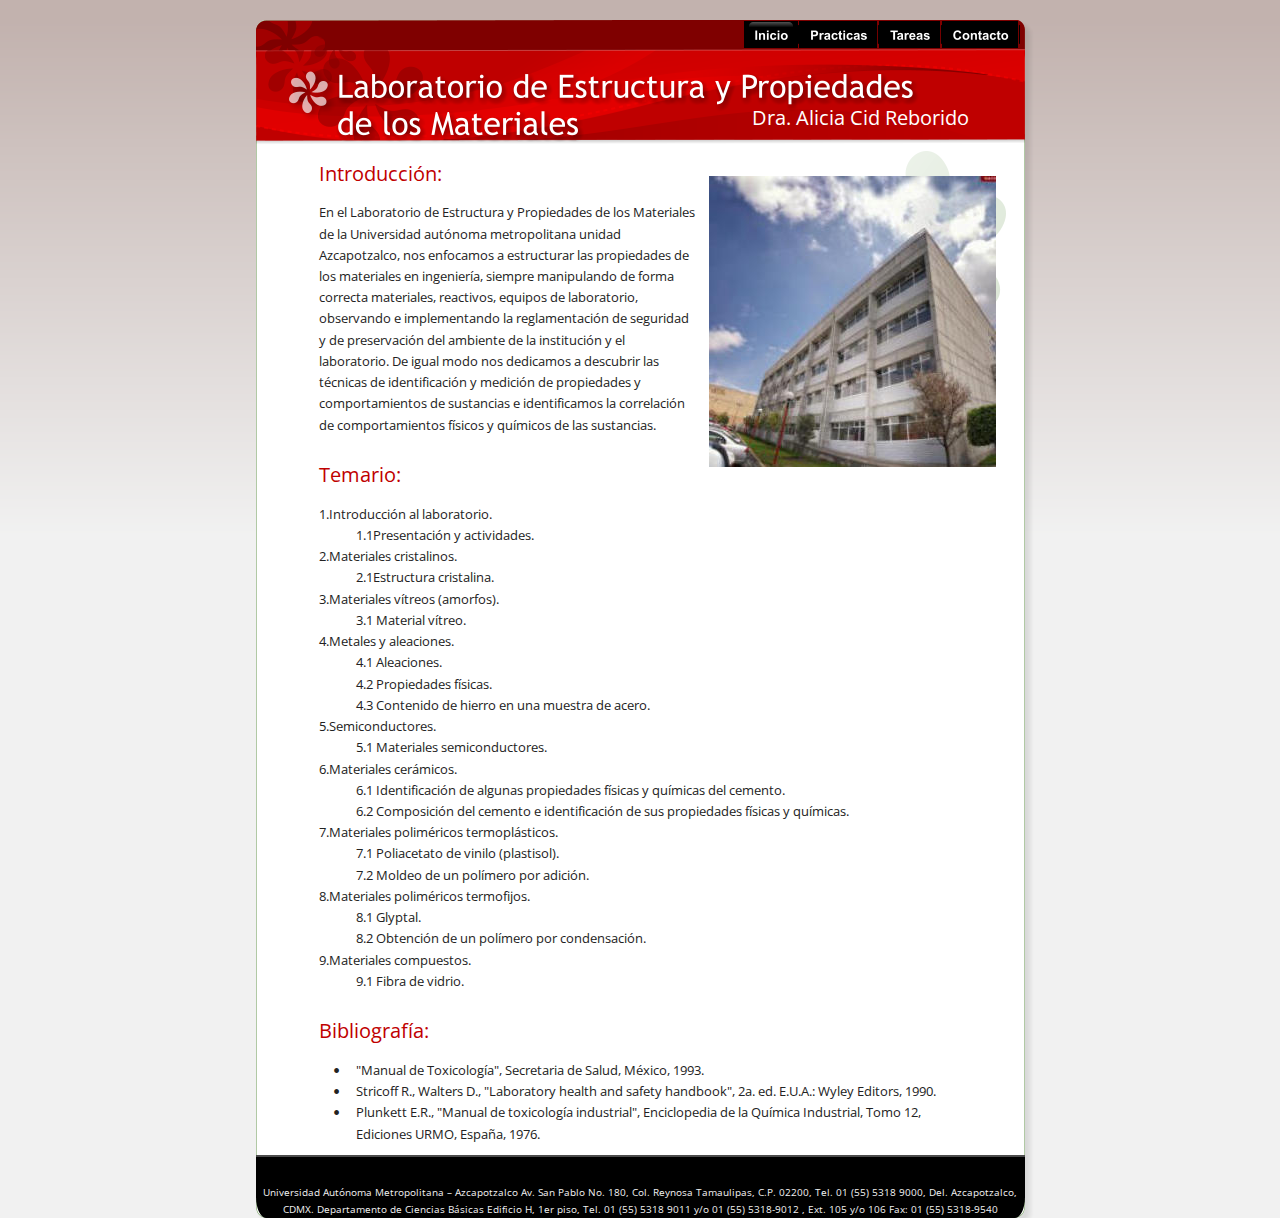
==== LabMateriales/index.htm @ 9f3eac2c "PaginaCompleta" ====
<!DOCTYPE html>
<html>
<head>
 <meta http-equiv="X-UA-Compatible" content="IE=EDGE"/>
 <meta http-equiv="Content-Type" content="text/html; charset=Windows-1252"/>
 <meta name="Generator" content="Xara HTML filter v.8.8.0.466"/>
 <meta name="XAR Files" content="index_htm_files/xr_files.txt"/>
 <title>Laboratorio de Reacciones Qu�micas-Introduccion</title>
 <meta name="viewport" content="width=device-width, initial-scale=1" />
 <meta name="description" content="Laboratorio de Estructura y Propiedades de los Materialess de la Universidad Autonoma Metropolitana Unidad Azcapotzalco. "/>
 <link rel="stylesheet" href="index_htm_files/xr_fonts.css"/>
 <script><!--
 if(navigator.userAgent.indexOf('MSIE')!=-1 || navigator.userAgent.indexOf('Trident')!=-1){ document.write('<link rel="stylesheet" href="index_htm_files/xr_fontsie.css"/>');}
 --></script>
 <script>document.documentElement.className="xr_bgh0";</script>
 <link rel="stylesheet" href="index_htm_files/xr_main.css"/>
 <link rel="stylesheet" href="index_htm_files/xr_text.css"/>
 <link rel="stylesheet" href="index_htm_files/custom_styles.css"/>
 <link rel="shortcut icon" type="image/ico" href="index_htm_files/favicon.ico"/>
 <link rel="icon" type="image/ico" href="index_htm_files/favicon.ico"/>
 <script src="index_htm_files/roe.js"></script>
 <script src="index_htm_files/replaceMobileFonts.js"></script>
 <script src="index_htm_files/prs4.js"></script>
 <script src="index_htm_files/jquery.js"></script>
 <link rel="stylesheet" href="index_htm_files/ani.css"/>
</head>
<body class="xr_bgb0">
<script>xr_bckgx=-768;xr_bckgy=-768;</script>
<div class="xr_ap" id="xr_xrii"  style="width: 100%; height: 100%; min-width: 769px; min-height: 1218px; top:0%; left:0%; overflow:hidden;">
<div class="xr_ap" id="xr_xr" style="width: 769px; height: 1198px; top:20px; left:50%; margin-left: -385px; text-align: left;">
 <script>var xr_xr=document.getElementById("xr_xr");xr_rxc();</script>
<div id="xr_td" class="xr_td">
<div class="xr_ap xr_pp">
 <img class="xr_rn_ xr_ap" src="index_htm_files/261.png" alt="" title="" style="left:-5px;top:-5px;width:789px;height:1218px;"/>
</div>
<div id="xr_xrc1" class="xr_ap xr_xri_ xr_xrc" style="width: 769px; height: 1198px; overflow:hidden;">
<div class="xr_group">
 <img class="xr_rn_index_htm_files/201@2x.png xr_ap" src="index_htm_files/232.png" alt="" title="" style="left:-1px;top:-1px;width:771px;height:129px;"/>
</div>
<div class="xr_group">
 <img class="xr_rn_ xr_ap" src="index_htm_files/233.png" alt="Laboratorio de Estructura y Propiedades  de los Materiales" title="" style="left:73px;top:47px;width:606px;height:82px;"/>
</div>
<div class="xr_group">
 <img class="xr_rn_ xr_ap" src="index_htm_files/5.png" alt="" title="" style="left:571px;top:131px;width:179px;height:192px;"/>
</div>
<div class="xr_group">
 <img class="xr_rn_ xr_ap" src="index_htm_files/188.png" alt="" title="" style="left:0px;top:1135px;width:769px;height:63px;"/>
 <div class="xr_txt Normal" style="position: absolute; left:21px; top:1176px; width:716px; height:10px;font-size:10px;font-feature-settings:'kern','liga' 0,'clig' 0,'calt' 0;color:#F1F1F1;">
  <span class="xr_tc Normal" style="left: -30.53px; top: -10.69px; width: 792px;font-size:10px;color:#F1F1F1;">Universidad Aut&#243;noma Metropolitana &#8211; Azcapotzalco Av. San Pablo No. 180, Col. Reynosa Tamaulipas, C.P. 02200, Tel. 01 (55) 5318 9000, Del. Azcapotzalco, </span>
  <span class="xr_tc Normal" style="left: -9.72px; top: 5.65px; width: 747px;font-size:10px;color:#F1F1F1;">CDMX. Departamento de Ciencias B&#225;sicas Edificio H, 1er piso, Tel. 01 (55) 5318 9011 y/o 01 (55) 5318-9012 , Ext. 105 y/o 106 Fax: 01 (55) 5318-9540</span>
 </div>
</div>
 <div class="xr_txt TopBanner_heading" style="position: absolute; left:714px; top:105px; width:220px; height:10px;font-feature-settings:'kern','liga' 0,'clig' 0,'calt' 0;">
  <span class="xr_tr TopBanner_heading" style="left: -245.42px; top: -21.87px; width: 245px;"><span class="TopBanner_heading" style="width:223.11px;display:inline-block;-ms-transform-origin: 0%;-webkit-transform-origin: 0%;transform-origin: 0%;-webkit-transform: scaleX(0.999);-moz-transform: scaleX(0.999);-o-transform: scaleX(0.999);transform: scaleX(0.999);">Dra. Alicia Cid Reborido</span></span>
 </div>
 <div class="xr_txt xr_s0" style="position: absolute; left:63px; top:161px; width:632px; height:10px;font-size:20px;font-feature-settings:'kern','liga' 0,'clig' 0,'calt' 0;color:#BF0000;">
  <h1 class="xr_tl Normal Heading_1" style="top: -21.38px;font-size:20px;color:#BF0000;margin:0;">Introducci&#243;n:</h1>
  <span class="xr_tl Normal" style="top: 22.31px;">En el Laboratorio de Estructura y Propiedades de los Materiales </span>
  <span class="xr_tl Normal" style="top: 43.55px;">de la Universidad aut&#243;noma metropolitana unidad </span>
  <span class="xr_tl Normal" style="top: 64.79px;">Azcapotzalco, nos enfocamos a estructurar las propiedades de </span>
  <span class="xr_tl Normal" style="top: 86.03px;">los materiales en ingenier&#237;a, siempre manipulando de forma </span>
  <span class="xr_tl Normal" style="top: 107.27px;">correcta materiales, reactivos, equipos de laboratorio, </span>
  <span class="xr_tl Normal" style="top: 128.51px;">observando e implementando la reglamentaci&#243;n de seguridad </span>
  <span class="xr_tl Normal" style="top: 149.75px;">y de preservaci&#243;n del ambiente de la instituci&#243;n y el </span>
  <span class="xr_tl Normal" style="top: 171px;">laboratorio. De igual modo nos dedicamos a descubrir las </span>
  <span class="xr_tl Normal" style="top: 192.24px;">t&#233;cnicas de identificaci&#243;n y medici&#243;n de propiedades y </span>
  <span class="xr_tl Normal" style="top: 213.48px;">comportamientos de sustancias e identificamos la correlaci&#243;n </span>
  <span class="xr_tl Normal" style="top: 234.72px;">de comportamientos f&#237;sicos y qu&#237;micos de las sustancias. </span>
  <h1 class="xr_tl Normal Heading_1" style="top: 279.96px;font-size:20px;color:#BF0000;margin:0;">Temario:</h1>
  <span class="xr_tl Normal" style="top: 323.65px;">1.Introducci&#243;n al laboratorio.</span>
  <span class="xr_tl Normal" style="left: 37.79px; top: 344.89px;">1.1Presentaci&#243;n y actividades.</span>
  <span class="xr_tl Normal" style="top: 366.13px;">2.Materiales cristalinos.</span>
  <span class="xr_tl Normal" style="left: 37.79px; top: 387.37px;">2.1Estructura cristalina.</span>
  <span class="xr_tl Normal" style="top: 408.61px;">3.Materiales v&#237;treos (amorfos).</span>
  <span class="xr_tl Normal" style="left: 37.79px; top: 429.85px;">3.1 Material v&#237;treo.</span>
  <span class="xr_tl Normal" style="top: 451.09px;">4.Metales y aleaciones.</span>
  <span class="xr_tl Normal" style="left: 37.79px; top: 472.33px;">4.1 Aleaciones.</span>
  <span class="xr_tl Normal" style="left: 37.79px; top: 493.58px;">4.2 Propiedades f&#237;sicas.</span>
  <span class="xr_tl Normal" style="left: 37.79px; top: 514.82px;">4.3 Contenido de hierro en una muestra de acero.</span>
  <span class="xr_tl Normal" style="top: 536.06px;">5.Semiconductores.</span>
  <span class="xr_tl Normal" style="left: 37.79px; top: 557.3px;">5.1 Materiales semiconductores.</span>
  <span class="xr_tl Normal" style="top: 578.54px;">6.Materiales cer&#225;micos.</span>
  <span class="xr_tl Normal" style="left: 37.79px; top: 599.78px;">6.1 Identificaci&#243;n de algunas propiedades f&#237;sicas y qu&#237;micas del cemento.</span>
  <span class="xr_tl Normal" style="left: 37.79px; top: 621.02px;">6.2 Composici&#243;n del cemento e identificaci&#243;n de sus propiedades f&#237;sicas y qu&#237;micas.</span>
  <span class="xr_tl Normal" style="top: 642.27px;">7.Materiales polim&#233;ricos termopl&#225;sticos.</span>
  <span class="xr_tl Normal" style="left: 37.79px; top: 663.51px;">7.1 Poliacetato de vinilo (plastisol).</span>
  <span class="xr_tl Normal" style="left: 37.79px; top: 684.75px;">7.2 Moldeo de un pol&#237;mero por adici&#243;n.</span>
  <span class="xr_tl Normal" style="top: 705.99px;">8.Materiales polim&#233;ricos termofijos.</span>
  <span class="xr_tl Normal" style="left: 37.79px; top: 727.23px;">8.1 Glyptal.</span>
  <span class="xr_tl Normal" style="left: 37.79px; top: 748.47px;">8.2 Obtenci&#243;n de un pol&#237;mero por condensaci&#243;n.</span>
  <span class="xr_tl Normal" style="top: 769.71px;">9.Materiales compuestos.</span>
  <span class="xr_tl Normal" style="left: 37.79px; top: 790.95px;">9.1 Fibra de vidrio.</span>
  <h1 class="xr_tl Normal Heading_1" style="top: 836.2px;font-size:20px;color:#BF0000;margin:0;">Bibliograf&#237;a:</h1>
  <span class="xr_tl Normal" style="left: 14.17px; top: 879.88px;"><span class="Normal" style="font-family:'Verdana';">&#8226;</span></span>
  <span class="xr_tl Normal" style="left: 37.79px; top: 879.88px;"><span class="Normal" style="">"Manual de Toxicolog&#237;a", Secretaria de Salud, M&#233;xico, 1993.</span></span>
  <span class="xr_tl Normal" style="left: 14.17px; top: 901.12px;"><span class="Normal" style="font-family:'Verdana';">&#8226;</span></span>
  <span class="xr_tl Normal" style="left: 37.79px; top: 901.12px;"><span class="Normal" style="">Stricoff R., Walters D., "Laboratory health and safety handbook", 2a. ed. E.U.A.: Wyley Editors, 1990.</span></span>
  <span class="xr_tl Normal" style="left: 14.17px; top: 922.36px;"><span class="Normal" style="font-family:'Verdana';">&#8226;</span></span>
  <span class="xr_tl Normal" style="left: 37.79px; top: 922.36px;"><span class="Normal" style="">Plunkett E.R., "Manual de toxicolog&#237;a industrial", Enciclopedia de la Qu&#237;mica Industrial, Tomo 12, </span></span>
  <span class="xr_tl Normal" style="left: 37.79px; top: 943.6px;">Ediciones URMO, Espa&#241;a, 1976.</span>
 </div>
 <img class="xr_ap" src="index_htm_files/263.jpg" alt="" title="" style="left:453px;top:156px;width:287px;height:291px;"/>
 <div id="xr_xo0" class="xr_ap" style="left:0; top:0; width:769px; height:100px; visibility:hidden; z-index:3;">
 <a href="" onclick="return(false);" onmousedown="xr_ppir(this);">
 </a>
 </div>
 <div id="xr_xd0"></div>
</div>
<div class="xr_xpos" style="position:absolute; left: 487px; top: 1px; width:277px; height:27px;">
<div id="xr_nb1" class="xr_ar">
 <div class="xr_ar xr_nb0">
 <a href="javascript:;" onclick="return(xr_nn());">
  <img class="xr_rn_ xr_ap" src="index_htm_files/167.png" alt="Inicio" title="" onmousemove="xr_mo(this,0,event)" style="left:0px;top:0px;width:57px;height:27px;"/>
  <img class="xr_rn_ xr_ap xr_rs" src="index_htm_files/170.png" alt="Inicio" title="" onmousemove="xr_mo(this,0)" style="left:6px;top:1px;width:44px;height:25px;"/>
 </a>
 </div>
 <div class="xr_ar xr_nb0">
 <a href="practicas.htm" target="_self" onclick="return(xr_nn());">
  <img class="xr_rn_ xr_ap" src="index_htm_files/168.png" alt="Practicas" title="" onmousemove="xr_mo(this,0,event)" style="left:56px;top:0px;width:80px;height:27px;"/>
  <img class="xr_rn_ xr_ap xr_ro xr_ro0 xr_tt3" src="index_htm_files/171.png" alt="Practicas" title="" onmousemove="xr_mo(this,0)" style="left:62px;top:1px;width:67px;height:25px;"/>
 </a>
 </div>
 <div class="xr_ar xr_nb0">
 <a href="tareas.htm" target="_self" onclick="return(xr_nn());">
  <img class="xr_rn_ xr_ap" src="index_htm_files/192.png" alt="Tareas" title="" onmousemove="xr_mo(this,0,event)" style="left:135px;top:0px;width:64px;height:27px;"/>
  <img class="xr_rn_ xr_ap xr_ro xr_ro0 xr_tt3" src="index_htm_files/198.png" alt="Tareas" title="" onmousemove="xr_mo(this,0)" style="left:141px;top:1px;width:51px;height:25px;"/>
 </a>
 </div>
 <div class="xr_ar xr_nb0">
 <a href="contacto.htm" target="_self" onclick="return(xr_nn());">
  <img class="xr_rn_ xr_ap" src="index_htm_files/36.png" alt="Contacto" title="" onmousemove="xr_mo(this,0,event)" style="left:198px;top:0px;width:79px;height:27px;"/>
  <img class="xr_rn_ xr_ap xr_ro xr_ro0 xr_tt3" src="index_htm_files/42.png" alt="Contacto" title="" onmousemove="xr_mo(this,0)" style="left:204px;top:1px;width:67px;height:25px;"/>
 </a>
 </div>
</div>
</div>
</div>
</div>
</div >
<!--[if lt IE 7]><script src="index_htm_files/png.js"></script><![endif]-->
<!--[if IE]><script>xr_aeh()</script><![endif]--><!--[if !IE]>--><script>xr_htm();repMobFonts();window.addEventListener('load', xr_aeh, false);</script><!--<![endif]-->
</body>
</html>
---- LabMateriales/index_htm_files/xr_fonts.css ----
@import url(https://fonts.googleapis.com/css?family=Open+Sans:regular,700&subset=latin);
@import url(https://fonts.googleapis.com/css?family=Arimo:regular&subset=latin);
@font-face {font-family: 'Verdana';font-weight:normal;font-style:normal;src: url("XaraWDGeneratedHTMLfont1.woff") format("woff"), url("XaraWDEmbeddedHTMLfont1.eot?") format("embedded-opentype"), local('Verdana');}
---- LabMateriales/index_htm_files/xr_fontsie.css ----
@import url(https://fonts.googleapis.com/css?family=Open+Sans:regular,700&subset=latin);
@import url(https://fonts.googleapis.com/css?family=Arimo:regular&subset=latin);
@font-face {font-family: 'Verdana';font-weight:normal;font-style:normal;src: url("XaraWDGeneratedHTMLfont1.woff") format("woff"), url("XaraWDEmbeddedHTMLfont1.eot?") format("embedded-opentype"), local('Verdana');}
---- LabMateriales/index_htm_files/xr_main.css ----
/* Site settings */
body {background-color:#ffffff;margin:0px;font-family:Arial,sans-serif;font-size:13px;font-weight:normal;font-style:normal;text-decoration:none;text-rendering:optimizeLegibility;font-feature-settings:'kern', 'liga' 0, 'clig' 0, 'calt' 0;color:#000000;letter-spacing:0em;-webkit-print-color-adjust:exact;}
a {text-decoration:underline;}
a:link {color:#B71315; cursor:pointer;}
a:visited {color:#561A8B;}
a:hover {color:#0000EE;}
a * {color:#B71315;text-decoration:underline;}
sup {font-size:0.5em; vertical-align: 0.66em;}
sub {font-size:0.5em; vertical-align: -0.1em;}
.xr_tl {position: absolute; white-space: pre; unicode-bidi:bidi-override;}
.xr_tr {position: absolute; white-space: pre; unicode-bidi:bidi-override; text-align:right;}
.xr_tc {position: absolute; white-space: pre; unicode-bidi:bidi-override; text-align:center;}
.xr_tj {position: absolute; unicode-bidi:bidi-override; text-align:justify;}
.xr_tb {position: absolute; unicode-bidi:bidi-override;}
.xr_e1 {display: inline-block; border:none; white-space:normal;}
.xr_e2 {position: absolute; display: block; border:none;}
.xr_ap {position: absolute; border:none;}
.xr_ar {position: absolute; display:block;}
.xr_ae {position: relative; border:none;}
.xr_strb {z-index: 1;}
.xr_strb .mxs-arrow, .xr_strb .mxs-navigation {visibility: hidden;}
.xr_strf {z-index: 3;}
.xr_xrc, .xr_xri_, .xr_sxri, .xr_xpos {z-index: 2;}
.xr_ro, .xr_rd, .xr_rs {z-index: 3;}
.xr_tu {unicode-bidi:bidi-override;margin-top:0px;margin-bottom:0px;}

.xr_tt0 {transition: all 0s;}
.xr_tt1 {transition: all 0.1s; transition-timing-function: ease-in;}
.xr_tt2 {transition: all 0.25s; transition-timing-function: ease-in;}
.xr_tt3 {transition: all 0.5s; transition-timing-function: ease-in;}
.xr_tt4 {transition: all 1s; transition-timing-function: ease-in;}
.xr_tt5 {transition: all 2s; transition-timing-function: ease-in;}
a:hover .xr_ro, a:active .xr_rd, .xr_nb0:hover .xr_ro{visibility:visible;opacity: 1;transform: none;}

a:active .xr_ro {opacity:0;}
.xr_ro, .xr_rd {visibility:hidden;opacity:0;}
.xr_ro0, .xr_rd0, a:active .xr_ro0 {opacity:0;}
.xr_ro1, .xr_rd1, a:active .xr_ro1 {transform:translate3d(0,-20%,0);}
.xr_ro2, .xr_rd2, a:active .xr_ro2 {transform:translate3d(20%,0,0);}
.xr_ro3, .xr_rd3, a:active .xr_ro3 {transform-origin:top; transform:scale3d(1,0.3,1);}
.xr_ro4, .xr_rd4, a:active .xr_ro4 {transform-origin:left; transform:scale3d(0.3,1,1);}
.xr_ro5, .xr_rd5, a:active .xr_ro5 {transform:rotate3d(1,0,0,180deg); -ms-transform: rotateX(180deg);}
.xr_ro6, .xr_rd6, a:active .xr_ro6 {transform:rotate3d(0,1,0,180deg); -ms-transform: rotateY(180deg);}
.xr_ro7, .xr_rd7, a:active .xr_ro7 {transform:rotate3d(0,0,1,180deg);}
.xr_ro8, .xr_rd8, a:active .xr_ro8 {transform:scale3d(0.3,0.3,1);}
.xr_ro9, .xr_rd9, a:active .xr_ro9 {transform:skew(-30deg,0) translate3d(10%,0,0);}
.xr_ro10, .xr_rd10, a:active .xr_ro10 {transform-origin:50% 500%; transform:rotate3d(0,0,1,10deg);}
.xr_ro11, .xr_rd11, a:active .xr_ro11 {transform:translate3d(0,-50%,0) scale3d(0.3,0.3,1);}
.xr_ro12, .xr_rd12, a:active .xr_ro12 {transform:translate3d(0,20%,0);}
.xr_ro13, .xr_rd13, a:active .xr_ro13 {transform:translate3d(-20%,0,0);}
.xr_stickie {z-index: 90;}
.xr_nb0 {touch-action: none;}
.xr_nb0:hover > .xr_nb2, .xr_nb1:hover > .xr_nb2 {visibility: visible; opacity: 1 !important; transform: none !important;}
.xr_nb2 {white-space: nowrap; padding:0px; margin:0px; visibility: hidden; position: absolute; z-index:101;}
.xr_nb2 li {display:block;}
.xr_nb2 li a {display:block; text-decoration:none;}
.xr_nb4 {display:block; padding:0px; margin:0px;}
.xr_nb6 {width:100%; height:2px;}
.xr_nb1 {position: relative;}
.xr_nb1:after {content: ''; position: absolute; top: 50%; right: .5em; height: 0px; width: 0px; border: 5px solid transparent; margin-top: -5px; margin-right: -3px; border-color: transparent; border-left-color: inherit;}
.xr_apb {display:block; position:absolute;}
.xr_c_Website_Backdrop_2 {color:#F1F1F1;}
.xr_c_Website_Backdrop {color:#C2B2AE;}
.xr_c_Text {color:#222222;}
.xr_c_Light_Text {color:#FFFFFF;}
.xr_c_Theme_Color_3 {color:#56884A;}
.xr_c_Theme_Color_1 {color:#5D9045;}
.xr_c_Theme_Color_2 {color:#88AF17;}
.xr_c_Page_Background {color:#FFFFFF;}
.xr_bgb0 {background:url('230.png') -768px -768px repeat;}
#xr_nb1 {font-family:Arial; font-size:11px;}
#xr_nb1 li:hover > a {background-color:#666666; color:#FFFFFF;}
#xr_nb1 li a {color:#FFFFFF; background-color:#56884A; padding:4px; padding-right:22px;}
#xr_nb1 li > div {background-color:#56884A; padding:4px;}
#xr_nb1 .xr_nb6 {background-color:#FFFFFF;}
#xr_nb1 li {border-color:#FFFFFF;}
#xr_nb1 li:hover {border-color:#FFFFFF;}
#xr_nb1 ul {border: solid 2px #000000;}
#xr_nb1 .xr_nb1 ul {margin-top:-2px;}
#xr_nb1 .xr_nb4 {opacity: 0.80;}
#xr_nb1 .xr_nb5 {border-color: rgba(0,0,0,0.80);}
#xr_nb1 .xr_nb5 {margin: 0px -81px 0px -81px;}
#xr_nb1 .xr_nb2 {opacity: 0; transition-timing-function: ease-in; transition: opacity 200ms, visibility 200ms;}
.xr_bgb1 {background:url('253.png') -768px -768px repeat;}
#xr_nb5 {font-family:Arial; font-size:11px;}
#xr_nb5 li:hover > a {background-color:#666666; color:#FFFFFF;}
#xr_nb5 li a {color:#FFFFFF; background-color:#56884A; padding:4px; padding-right:22px;}
#xr_nb5 li > div {background-color:#56884A; padding:4px;}
#xr_nb5 .xr_nb6 {background-color:#FFFFFF;}
#xr_nb5 li {border-color:#FFFFFF;}
#xr_nb5 li:hover {border-color:#FFFFFF;}
#xr_nb5 ul {border: solid 2px #000000;}
#xr_nb5 .xr_nb1 ul {margin-top:-2px;}
#xr_nb5 .xr_nb4 {opacity: 0.80;}
#xr_nb5 .xr_nb5 {border-color: rgba(0,0,0,0.80);}
#xr_nb5 .xr_nb5 {margin: 0px -81px 0px -81px;}
#xr_nb5 .xr_nb2 {opacity: 0; transition-timing-function: ease-in; transition: opacity 200ms, visibility 200ms;}
.xr_bgb2 {background:url('259.png') -768px -768px repeat;}
#xr_nb9 {font-family:Arial; font-size:11px;}
#xr_nb9 li:hover > a {background-color:#666666; color:#FFFFFF;}
#xr_nb9 li a {color:#FFFFFF; background-color:#56884A; padding:4px; padding-right:22px;}
#xr_nb9 li > div {background-color:#56884A; padding:4px;}
#xr_nb9 .xr_nb6 {background-color:#FFFFFF;}
#xr_nb9 li {border-color:#FFFFFF;}
#xr_nb9 li:hover {border-color:#FFFFFF;}
#xr_nb9 ul {border: solid 2px #000000;}
#xr_nb9 .xr_nb1 ul {margin-top:-2px;}
#xr_nb9 .xr_nb4 {opacity: 0.80;}
#xr_nb9 .xr_nb5 {border-color: rgba(0,0,0,0.80);}
#xr_nb9 .xr_nb5 {margin: 0px -81px 0px -81px;}
#xr_nb9 .xr_nb2 {opacity: 0; transition-timing-function: ease-in; transition: opacity 200ms, visibility 200ms;}
.xr_bgb3 {background:url('156.png') -768px -768px repeat;}
#xr_nb13 {font-family:Arial; font-size:11px;}
#xr_nb13 li:hover > a {background-color:#666666; color:#FFFFFF;}
#xr_nb13 li a {color:#FFFFFF; background-color:#56884A; padding:4px; padding-right:22px;}
#xr_nb13 li > div {background-color:#56884A; padding:4px;}
#xr_nb13 .xr_nb6 {background-color:#FFFFFF;}
#xr_nb13 li {border-color:#FFFFFF;}
#xr_nb13 li:hover {border-color:#FFFFFF;}
#xr_nb13 ul {border: solid 2px #000000;}
#xr_nb13 .xr_nb1 ul {margin-top:-2px;}
#xr_nb13 .xr_nb4 {opacity: 0.80;}
#xr_nb13 .xr_nb5 {border-color: rgba(0,0,0,0.80);}
#xr_nb13 .xr_nb5 {margin: 0px -81px 0px -81px;}
#xr_nb13 .xr_nb2 {opacity: 0; transition-timing-function: ease-in; transition: opacity 200ms, visibility 200ms;}
---- LabMateriales/index_htm_files/xr_text.css ----
/* Text styles */
.xr_s0 {font-size:21.33px;text-decoration:none;font-feature-settings:'kern','liga' 0,'clig' 0,'calt' 0;letter-spacing:0em;}
.xr_s1 {font-family:'Open Sans';font-weight:normal;font-style:normal;font-size:21.33px;text-decoration:none;font-feature-settings:'kern','liga' 0,'clig' 0,'calt' 0;letter-spacing:0em;}
.xr_s2 {font-family:'Open Sans';font-weight:normal;font-style:normal;font-size:21.33px;text-decoration:none;font-feature-settings:'kern','liga' 0,'clig' 0,'calt' 0;color:#BF0000;letter-spacing:0em;}
.xr_s3 {font-family:Arial;font-weight:normal;font-style:normal;font-size:12px;text-decoration:none;font-feature-settings:'kern','liga' 0,'clig' 0,'calt' 0;color:#222222;letter-spacing:0em;}
.xr_s4 {font-family:Arial;font-weight:normal;font-style:normal;font-size:11px;text-decoration:none;font-feature-settings:'kern','liga' 0,'clig' 0,'calt' 0;color:#222222;letter-spacing:0em;}
.xr_s5 {font-family:Arial;font-weight:normal;font-style:normal;font-size:12px;text-decoration:none;font-feature-settings:'kern','liga' 0,'clig' 0,'calt' 0;color:#000000;letter-spacing:0em;}
---- LabMateriales/index_htm_files/custom_styles.css ----
.Normal {font-family:'Open Sans';font-weight:normal;font-style:normal;font-size:13px;text-decoration:none;color:#222222;letter-spacing:0em;}
.TopBanner_heading {font-family:'Open Sans';font-weight:normal;font-style:normal;font-size:20.46px;text-decoration:none;color:#FFFFFF;letter-spacing:0em;}
.Heading_1 {font-size:18px;color:#5D9045;}
.Heading_2 {font-weight:bold;font-size:15px;color:#3E602E;}
---- LabMateriales/index_htm_files/ani.css ----
@charset "UTF-8";

/*!
Animate.css - http://daneden.me/animate
Licensed under the MIT license - http://opensource.org/licenses/MIT

Copyright (c) 2015 Daniel Eden
*/

.animated {
  -webkit-animation-duration: 1s;
  animation-duration: 1s;
  -webkit-animation-fill-mode: both;
  animation-fill-mode: both;
}

.animated.infinite {
  -webkit-animation-iteration-count: infinite;
  animation-iteration-count: infinite;
}

a:hover .xr_1as1, a:hover .xr_1aso1, .xr_0as1 {
  -webkit-animation-duration: 0.5s;
          animation-duration: 0.5s;
  -webkit-animation-fill-mode: both;
          animation-fill-mode: both;
}
a:hover .xr_1as2, a:hover .xr_1aso2, .xr_0as2 {
  -webkit-animation-duration: 0.7s;
          animation-duration: 0.7s;
  -webkit-animation-fill-mode: both;
          animation-fill-mode: both;
}
a:hover .xr_1as3, a:hover .xr_1aso3, .xr_0as3 {
  -webkit-animation-duration: 1s;
          animation-duration: 1s;
  -webkit-animation-fill-mode: both;
          animation-fill-mode: both;
}
a:hover .xr_1as4, a:hover .xr_1aso4, .xr_0as4{
  -webkit-animation-duration: 1.5s;
          animation-duration: 1.5s;
  -webkit-animation-fill-mode: both;
          animation-fill-mode: both;
}
a:hover .xr_1as5, a:hover .xr_1aso5 , .xr_0as5{
  -webkit-animation-duration: 2s;
          animation-duration: 2s;
  -webkit-animation-fill-mode: both;
          animation-fill-mode: both;
}
.xr_1aso1, .xr_1aso2, .xr_1aso3, .xr_1aso4, .xr_1aso5{visibility: hidden;}
a:hover .xr_1aso1, a:hover .xr_1aso2, a:hover .xr_1aso3, a:hover .xr_1aso4, a:hover .xr_1aso5, .xr_nb0:hover .xr_1aso1, .xr_nb0:hover .xr_1aso2, .xr_nb0:hover .xr_1aso3, .xr_nb0:hover .xr_1aso4, .xr_nb0:hover .xr_1aso5 {visibility: visible;}
a:hover .xr_1ao {display:none;}
.xr_1ao {display:block;}

@-webkit-keyframes tr0 {
0% {opacity:1;-webkit-animation-timing-function: ease-out;}
50% {opacity:0;-webkit-animation-timing-function: ease-in;}
100% {opacity:1;-webkit-animation-timing-function: ease-in;}
}
@-webkit-keyframes tr1 {
0% {opacity:1;transform:none;-webkit-animation-timing-function: ease-out;}
50% {opacity:0;transform:translate3d(0,-20%,0);-webkit-animation-timing-function: ease-in;}
100% {opacity:1;transform:none;-webkit-animation-timing-function: ease-in;}
}
@-webkit-keyframes tr2 {
0% {opacity:1;transform:none;-webkit-animation-timing-function: ease-out;}
50% {opacity:0;transform:translate3d(20%,0,0);-webkit-animation-timing-function: ease-in;}
100% {opacity:1;transform:none;-webkit-animation-timing-function: ease-in;}
}
@-webkit-keyframes tr3 {
0% {opacity:1;transform:none;-webkit-animation-timing-function: ease-out;}
50% {opacity:0;transform-origin:top; transform:scale3d(1,0.3,1);-webkit-animation-timing-function: ease-in;}
100% {opacity:1;transform:none;-webkit-animation-timing-function: ease-in;}
}
@-webkit-keyframes tr4 {
0% {opacity:1;transform:none;-webkit-animation-timing-function: ease-out;}
50% {opacity:0;transform-origin:left; transform:scale3d(0.3,1,1);-webkit-animation-timing-function: ease-in;}
100% {opacity:1;transform:none;-webkit-animation-timing-function: ease-in;}
}
@-webkit-keyframes tr5 {
0% {opacity:1;transform:none;-webkit-animation-timing-function: ease-out;}
50% {opacity:0;transform:rotate3d(1,0,0,180deg); -ms-transform: rotateX(180deg);-webkit-animation-timing-function: ease-in;}
100% {opacity:1;transform:none;-webkit-animation-timing-function: ease-in;}
}
@-webkit-keyframes tr6 {
0% {opacity:1;transform:none;-webkit-animation-timing-function: ease-out;}
50% {opacity:0;transform:rotate3d(0,1,0,180deg); -ms-transform: rotateY(180deg);-webkit-animation-timing-function: ease-in;}
100% {opacity:1;transform:none;-webkit-animation-timing-function: ease-in;}
}
@-webkit-keyframes tr7 {
0% {opacity:1;transform:none;-webkit-animation-timing-function: ease-out;}
50% {opacity:0;transform:rotate3d(0,0,1,180deg);-webkit-animation-timing-function: ease-in;}
100% {opacity:1;transform:none;-webkit-animation-timing-function: ease-in;}
}
@-webkit-keyframes tr8 {
0% {opacity:1;transform:none;-webkit-animation-timing-function: ease-out;}
50% {opacity:0;transform:scale3d(0.3,0.3,1);-webkit-animation-timing-function: ease-in;}
100% {opacity:1;transform:none;-webkit-animation-timing-function: ease-in;}
}
@-webkit-keyframes tr9 {
0% {opacity:1;transform:none;-webkit-animation-timing-function: ease-out;}
50% {opacity:0;transform:skew(-30deg,0) translate3d(10%,0,0);-webkit-animation-timing-function: ease-in;}
100% {opacity:1;transform:none;-webkit-animation-timing-function: ease-in;}
}
@-webkit-keyframes tr10 {
0% {opacity:1;transform:none;-webkit-animation-timing-function: ease-out;}
50% {opacity:0;transform-origin:50% 500%; transform:rotate3d(0,0,1,10deg);-webkit-animation-timing-function: ease-in;}
100% {opacity:1;transform:none;-webkit-animation-timing-function: ease-in;}
}
@-webkit-keyframes tr11 {
0% {opacity:1;transform:none;-webkit-animation-timing-function: ease-out;}
50% {opacity:0;transform:translate3d(0,-50%,0) scale3d(0.3,0.3,1);-webkit-animation-timing-function: ease-in;}
100% {opacity:1;transform:none;-webkit-animation-timing-function: ease-in;}
}
@-webkit-keyframes tr12 {
0% {opacity:1;transform:none;-webkit-animation-timing-function: ease-out;}
50% {opacity:0;transform:translate3d(0,20%,0);-webkit-animation-timing-function: ease-in;}
100% {opacity:1;transform:none;-webkit-animation-timing-function: ease-in;}
}
@-webkit-keyframes tr13 {
0% {opacity:1;transform:none;-webkit-animation-timing-function: ease-out;}
50% {opacity:0;transform:translate3d(-20%,0,0);-webkit-animation-timing-function: ease-in;}
100% {opacity:1;transform:none;-webkit-animation-timing-function: ease-in;}
}
@keyframes tr0 {
0% {opacity:1;animation-timing-function: ease-out;}
50% {opacity:0;animation-timing-function: ease-in;}
100% {opacity:1;animation-timing-function: ease-in;}
}
@keyframes tr1 {
0% {opacity:1;transform:none;animation-timing-function: ease-out;}
50% {opacity:0;transform:translate3d(0,-20%,0);animation-timing-function: ease-in;}
99% {opacity:1;transform:translate3d(0,-0.1%,0);animation-timing-function: ease-in;}
100% {opacity:1;transform:none;animation-timing-function: ease-in;}
}
@keyframes tr2 {
0% {opacity:1;transform:none;animation-timing-function: ease-out;}
50% {opacity:0;transform:translate3d(20%,0,0);animation-timing-function: ease-in;}
99% {opacity:1;transform:translate3d(0.1%,0,0);animation-timing-function: ease-in;}
100% {opacity:1;transform:none;animation-timing-function: ease-in;}
}
@keyframes tr3 {
0% {opacity:1;transform:none;animation-timing-function: ease-out;}
50% {opacity:0;transform-origin:top; transform:scale3d(1,0.3,1);animation-timing-function: ease-in;}
100% {opacity:1;transform:none;animation-timing-function: ease-in;}
}
@keyframes tr4 {
0% {opacity:1; transform:none;animation-timing-function: ease-out;}
50% {opacity:0;transform-origin:left; transform:scale3d(0.3,1,1);animation-timing-function: ease-in;}
100% {opacity:1; transform:none;animation-timing-function: ease-in;}
}
@keyframes tr5 {
0% {opacity:1;transform:none;animation-timing-function: ease-out;}
50% {opacity:0;transform:rotate3d(1,0,0,180deg); -ms-transform: rotateX(180deg);animation-timing-function: ease-in;}
100% {opacity:1;transform:none;animation-timing-function: ease-in;}
}
@keyframes tr6 {
0% {opacity:1;transform:none;animation-timing-function: ease-out;}
50% {opacity:0;transform:rotate3d(0,1,0,180deg); -ms-transform: rotateY(180deg);animation-timing-function: ease-in;}
100% {opacity:1;transform:none;animation-timing-function: ease-in;}
}
@keyframes tr7 {
0% {opacity:1;transform:none;animation-timing-function: ease-out;}
50% {opacity:0;transform:rotate3d(0,0,1,180deg);animation-timing-function: ease-in;}
100% {opacity:1;transform:none;animation-timing-function: ease-in;}
}
@keyframes tr8 {
0% {opacity:1;transform:none;animation-timing-function: ease-out;}
50% {opacity:0;transform:scale3d(0.3,0.3,1);animation-timing-function: ease-in;}
100% {opacity:1;transform:none;animation-timing-function: ease-in;}
}
@keyframes tr9 {
0% {opacity:1;transform:none;animation-timing-function: ease-out;}
50% {opacity:0;transform:skew(-30deg,0) translate3d(10%,0,0);animation-timing-function: ease-in;}
99% {opacity:1;transform:skew(0,0) translate3d(0.1%,0,0);animation-timing-function: ease-in;}
100% {opacity:1;transform:none;animation-timing-function: ease-in;}
}
@keyframes tr10 {
0% {opacity:1;transform:none;animation-timing-function: ease-out;}
50% {opacity:0;transform-origin:50% 500%; transform:rotate3d(0,0,1,10deg);animation-timing-function: ease-in;}
100% {opacity:1;transform:none;animation-timing-function: ease-in;}
}
@keyframes tr11 {
0% {opacity:1;transform:none;animation-timing-function: ease-out;}
50% {opacity:0;transform:translate3d(0,-50%,0) scale3d(0.3,0.3,1);animation-timing-function: ease-in;}
99% {opacity:1;transform:translate3d(0,-0.1%,0) scale3d(1,1,1);animation-timing-function: ease-in;}
100% {opacity:1;transform:none;animation-timing-function: ease-in;}
}
@keyframes tr12 {
0% {opacity:1;transform:none;animation-timing-function: ease-out;}
50% {opacity:0;transform:translate3d(0,20%,0);animation-timing-function: ease-in;}
99% {opacity:1;transform:translate3d(0,0.1%,0);animation-timing-function: ease-in;}
100% {opacity:1;transform:none;animation-timing-function: ease-in;}
}
@keyframes tr13 {
0% {opacity:1;transform:none;animation-timing-function: ease-out;}
50% {opacity:0;transform:translate3d(-20%,0,0);animation-timing-function: ease-in;}
99% {opacity:1;transform:translate3d(-0.1%,0,0);animation-timing-function: ease-in;}
100% {opacity:1;transform:none;animation-timing-function: ease-in;}
}
a:hover .xr_1a_0, .xr_0a_0 {-webkit-animation-name: tr0; animation-name: tr0;}
a:hover .xr_1a_1, .xr_0a_1 {-webkit-animation-name: tr1; animation-name: tr1;}
a:hover .xr_1a_2, .xr_0a_2 {-webkit-animation-name: tr2; animation-name: tr2;}
a:hover .xr_1a_3, .xr_0a_3 {-webkit-animation-name: tr3; animation-name: tr3;}
a:hover .xr_1a_4, .xr_0a_4 {-webkit-animation-name: tr4; animation-name: tr4;}
a:hover .xr_1a_5, .xr_0a_5 {-webkit-animation-name: tr5; animation-name: tr5;}
a:hover .xr_1a_6, .xr_0a_6 {-webkit-animation-name: tr6; animation-name: tr6;}
a:hover .xr_1a_7, .xr_0a_7 {-webkit-animation-name: tr7; animation-name: tr7;}
a:hover .xr_1a_8, .xr_0a_8{-webkit-animation-name: tr8; animation-name: tr8;}
a:hover .xr_1a_9, .xr_0a_9 {-webkit-animation-name: tr9; animation-name: tr9;}
a:hover .xr_1a_10, .xr_0a_10 {-webkit-animation-name: tr10; animation-name: tr10;}
a:hover .xr_1a_11, .xr_0a_11 {-webkit-animation-name: tr11; animation-name: tr11;}
a:hover .xr_1a_12, .xr_0a_12 {-webkit-animation-name: tr12; animation-name: tr12;}
a:hover .xr_1a_13, .xr_0a_13 {-webkit-animation-name: tr13; animation-name: tr13;}

.xr_ad01 {-webkit-animation-duration: 0.1s;}
.xr_ad02 {-webkit-animation-duration: 0.2s;}
.xr_ad03 {-webkit-animation-duration: 0.3s;}
.xr_ad04 {-webkit-animation-duration: 0.4s;}
.xr_ad05 {-webkit-animation-duration: 0.5s;}
.xr_ad06 {-webkit-animation-duration: 0.6s;}
.xr_ad07 {-webkit-animation-duration: 0.7s;}
.xr_ad08 {-webkit-animation-duration: 0.8s;}
.xr_ad09 {-webkit-animation-duration: 0.9s;}
.xr_ad10 {-webkit-animation-duration: 1s;}
.xr_ad12 {-webkit-animation-duration: 1.2s;}
.xr_ad14 {-webkit-animation-duration: 1.4s;}
.xr_ad16 {-webkit-animation-duration: 1.6s;}
.xr_ad18 {-webkit-animation-duration: 1.8s;}
.xr_ad20 {-webkit-animation-duration: 2s;}
.xr_ad23 {-webkit-animation-duration: 2.3s;}
.xr_ad26 {-webkit-animation-duration: 2.6s;}
.xr_ad29 {-webkit-animation-duration: 2.9s;}
.xr_ad30 {-webkit-animation-duration: 3s;}
.xr_ad34 {-webkit-animation-duration: 3.4s;}
.xr_ad38 {-webkit-animation-duration: 3.8s;}
.xr_ad40 {-webkit-animation-duration: 4s;}
.xr_ad45 {-webkit-animation-duration: 4.5s;}
.xr_ad50 {-webkit-animation-duration: 5s;}

@-webkit-keyframes bounce {
  from, 20%, 53%, 80%, 100% {
    -webkit-animation-timing-function: cubic-bezier(0.215, 0.610, 0.355, 1.000);
    -webkit-transform: translate3d(0,0,0);
  }

  40%, 43% {
    -webkit-animation-timing-function: cubic-bezier(0.755, 0.050, 0.855, 0.060);
    -webkit-transform: translate3d(0, -30px, 0);
  }

  70% {
    -webkit-animation-timing-function: cubic-bezier(0.755, 0.050, 0.855, 0.060);
    -webkit-transform: translate3d(0, -15px, 0);
  }

  90% {
    -webkit-transform: translate3d(0,-4px,0);    
  }
}

@keyframes bounce {
  from, 20%, 53%, 80%, 100% {
    animation-timing-function: cubic-bezier(0.215, 0.610, 0.355, 1.000);
    transform: translate3d(0,0,0);
  }

  40%, 43% {
    animation-timing-function: cubic-bezier(0.755, 0.050, 0.855, 0.060);
    transform: translate3d(0, -30px, 0);
  }

  70% {
    animation-timing-function: cubic-bezier(0.755, 0.050, 0.855, 0.060);
    transform: translate3d(0, -15px, 0);
  }

  90% {
    transform: translate3d(0,-4px,0);
  }
}

.bounce {
  -webkit-animation-name: bounce;
  animation-name: bounce;
  -webkit-transform-origin: center bottom;
  transform-origin: center bottom;
}

@keyframes flash {
  from, 50%, 100% {
    opacity: 1;
  }

  25%, 75% {
    opacity: 0;
  }
}

.flash {
  -webkit-animation-name: flash;
  animation-name: flash;
}

/* originally authored by Nick Pettit - https://github.com/nickpettit/glide */

@-webkit-keyframes pulse {
  from {
    -webkit-transform: scale3d(1, 1, 1);
  }

  50% {
    -webkit-transform: scale3d(1.15, 1.15, 1.15);
  }

  100% {
    -webkit-transform: scale3d(1, 1, 1);
  }
}

@keyframes pulse {
  from {
    transform: scale3d(1, 1, 1);
  }

  50% {
    transform: scale3d(1.15, 1.15, 1.15);
  }

  100% {
    transform: scale3d(1, 1, 1);
  }
}

.pulse {
  -webkit-animation-name: pulse;
  animation-name: pulse;
}

@-webkit-keyframes rubberBand {
  from {
    -webkit-transform: scale3d(1, 1, 1);
  }

  30% {
    -webkit-transform: scale3d(1.25, 0.75, 1);
  }

  40% {
    -webkit-transform: scale3d(0.75, 1.25, 1);
  }

  50% {
    -webkit-transform: scale3d(1.15, 0.85, 1);
  }

  65% {
    -webkit-transform: scale3d(.95, 1.05, 1);
  }

  75% {
    -webkit-transform: scale3d(1.05, .95, 1);
  }

  100% {
    -webkit-transform: scale3d(1, 1, 1);
  }
}

@keyframes rubberBand {
  from {
    transform: scale3d(1, 1, 1);
  }

  30% {
    transform: scale3d(1.25, 0.75, 1);
  }

  40% {
    transform: scale3d(0.75, 1.25, 1);
  }

  50% {
    transform: scale3d(1.15, 0.85, 1);
  }

  65% {
    transform: scale3d(.95, 1.05, 1);
  }

  75% {
    transform: scale3d(1.05, .95, 1);
  }

  100% {
    transform: scale3d(1, 1, 1);
  }
}

.rubberBand {
  -webkit-animation-name: rubberBand;
  animation-name: rubberBand;
}

@-webkit-keyframes shake {
  from, 100% {
    -webkit-transform: translate3d(0, 0, 0);
  }

  10%, 30%, 50%, 70%, 90% {
    -webkit-transform: translate3d(-10px, 0, 0);
  }

  20%, 40%, 60%, 80% {
    -webkit-transform: translate3d(10px, 0, 0);
  }
}

@keyframes shake {
  from, 100% {
    transform: translate3d(0, 0, 0);
  }

  10%, 30%, 50%, 70%, 90% {
    transform: translate3d(-10px, 0, 0);
  }

  20%, 40%, 60%, 80% {
    transform: translate3d(10px, 0, 0);
  }
}

.shake {
  -webkit-animation-name: shake;
  animation-name: shake;
}

@-webkit-keyframes headShake {
  0% {
    -webkit-transform: translateX(0);
  }

  6.5% {
    -webkit-transform: translateX(-6px) rotateY(-9deg);
  }

  18.5% {
    -webkit-transform: translateX(5px) rotateY(7deg);
  }

  31.5% {
    -webkit-transform: translateX(-3px) rotateY(-5deg);
  }

  43.5% {
    -webkit-transform: translateX(2px) rotateY(3deg);
  }

  50% {
    -webkit-transform: translateX(0);
  }
}

@keyframes headShake {
  0% {
    transform: translateX(0);
  }

  6.5% {
    transform: translateX(-6px) rotateY(-9deg);
  }

  18.5% {
    transform: translateX(5px) rotateY(7deg);
  }

  31.5% {
    transform: translateX(-3px) rotateY(-5deg);
  }

  43.5% {
    transform: translateX(2px) rotateY(3deg);
  }

  50% {
    transform: translateX(0);
  }
}

.headShake {
  -webkit-animation-timing-function: ease-in-out;
  animation-timing-function: ease-in-out;
  -webkit-animation-name: headShake;
  animation-name: headShake;
}

@-webkit-keyframes swing {
  20% {
    -webkit-transform: rotate3d(0, 0, 1, 15deg);
  }

  40% {
    -webkit-transform: rotate3d(0, 0, 1, -10deg);
  }

  60% {
    -webkit-transform: rotate3d(0, 0, 1, 5deg);
  }

  80% {
    -webkit-transform: rotate3d(0, 0, 1, -5deg);
  }

  100% {
    -webkit-transform: rotate3d(0, 0, 1, 0deg);
  }
}

@keyframes swing {
  20% {
    transform: rotate3d(0, 0, 1, 15deg);
  }

  40% {
    transform: rotate3d(0, 0, 1, -10deg);
  }

  60% {
    transform: rotate3d(0, 0, 1, 5deg);
  }

  80% {
    transform: rotate3d(0, 0, 1, -5deg);
  }

  100% {
    transform: rotate3d(0, 0, 1, 0deg);
  }
}

.swing {
  -webkit-transform-origin: top center;
  transform-origin: top center;
  -webkit-animation-name: swing;
  animation-name: swing;
}

@-webkit-keyframes tada {
  from {
    -webkit-transform: scale3d(1, 1, 1);
  }

  10%, 20% {
    -webkit-transform: scale3d(.9, .9, .9) rotate3d(0, 0, 1, -3deg);
  }

  30%, 50%, 70%, 90% {
    -webkit-transform: scale3d(1.1, 1.1, 1.1) rotate3d(0, 0, 1, 3deg);
  }

  40%, 60%, 80% {
    -webkit-transform: scale3d(1.1, 1.1, 1.1) rotate3d(0, 0, 1, -3deg);
  }

  100% {
    -webkit-transform: scale3d(1, 1, 1);
  }
}

@keyframes tada {
  from {
    transform: scale3d(1, 1, 1);
  }

  10%, 20% {
    transform: scale3d(.9, .9, .9) rotate3d(0, 0, 1, -3deg);
  }

  30%, 50%, 70%, 90% {
    transform: scale3d(1.1, 1.1, 1.1) rotate3d(0, 0, 1, 3deg);
  }

  40%, 60%, 80% {
    transform: scale3d(1.1, 1.1, 1.1) rotate3d(0, 0, 1, -3deg);
  }

  100% {
    transform: scale3d(1, 1, 1);
  }
}

.tada {
  -webkit-animation-name: tada;
  animation-name: tada;
}

/* originally authored by Nick Pettit - https://github.com/nickpettit/glide */

@-webkit-keyframes wobble {
  from {
    -webkit-transform: none;
  }

  15% {
    -webkit-transform: translate3d(-25%, 0, 0) rotate3d(0, 0, 1, -5deg);
  }

  30% {
    -webkit-transform: translate3d(20%, 0, 0) rotate3d(0, 0, 1, 3deg);
  }

  45% {
    -webkit-transform: translate3d(-15%, 0, 0) rotate3d(0, 0, 1, -3deg);
  }

  60% {
    -webkit-transform: translate3d(10%, 0, 0) rotate3d(0, 0, 1, 2deg);
  }

  75% {
    -webkit-transform: translate3d(-5%, 0, 0) rotate3d(0, 0, 1, -1deg);
  }

  100% {
    -webkit-transform: none;
  }
}

@keyframes wobble {
  from {
    transform: none;
  }

  15% {
    transform: translate3d(-25%, 0, 0) rotate3d(0, 0, 1, -5deg);
  }

  30% {
    transform: translate3d(20%, 0, 0) rotate3d(0, 0, 1, 3deg);
  }

  45% {
    transform: translate3d(-15%, 0, 0) rotate3d(0, 0, 1, -3deg);
  }

  60% {
    transform: translate3d(10%, 0, 0) rotate3d(0, 0, 1, 2deg);
  }

  75% {
    transform: translate3d(-5%, 0, 0) rotate3d(0, 0, 1, -1deg);
  }

  100% {
    transform: none;
  }
}

.wobble {
  -webkit-animation-name: wobble;
  animation-name: wobble;
}

@-webkit-keyframes jello {
  from, 100% {
    -webkit-transform: none;
  }

  22.2% {
    -webkit-transform: skewX(-12.5deg) skewY(-12.5deg);
  }

  33.3% {
    -webkit-transform: skewX(6.25deg) skewY(6.25deg);
  }

  44.4% {
    -webkit-transform: skewX(-3.125deg) skewY(-3.125deg);
  }

  55.5% {
    -webkit-transform: skewX(1.5625deg) skewY(1.5625deg);
  }

  66.6% {
    -webkit-transform: skewX(-0.78125deg) skewY(-0.78125deg);
  }

  77.7% {
    -webkit-transform: skewX(0.390625deg) skewY(0.390625deg);
  }

  88.8% {
    -webkit-transform: skewX(-0.1953125deg) skewY(-0.1953125deg);
  }
}

@keyframes jello {
  from, 100% {
    transform: none;
  }

  22.2% {
    transform: skewX(-12.5deg) skewY(-12.5deg);
  }

  33.3% {
    transform: skewX(6.25deg) skewY(6.25deg);
  }

  44.4% {
    transform: skewX(-3.125deg) skewY(-3.125deg);
  }

  55.5% {
    transform: skewX(1.5625deg) skewY(1.5625deg);
  }

  66.6% {
    transform: skewX(-0.78125deg) skewY(-0.78125deg);
  }

  77.7% {
    transform: skewX(0.390625deg) skewY(0.390625deg);
  }

  88.8% {
    transform: skewX(-0.1953125deg) skewY(-0.1953125deg);
  }
}

.jello {
  -webkit-animation-name: jello;
  animation-name: jello;
  -webkit-transform-origin: center;
  transform-origin: center;
}

@-webkit-keyframes bounceIn {
  from, 20%, 40%, 60%, 80%, 100% {
    -webkit-animation-timing-function: cubic-bezier(0.215, 0.610, 0.355, 1.000);
  }

  0% {
    opacity: 0;
    -webkit-transform: scale3d(.3, .3, .3);
  }

  20% {
    -webkit-transform: scale3d(1.1, 1.1, 1.1);
  }

  40% {
    -webkit-transform: scale3d(.9, .9, .9);
  }

  60% {
    opacity: 1;
    -webkit-transform: scale3d(1.03, 1.03, 1.03);
  }

  80% {
    -webkit-transform: scale3d(.97, .97, .97);
  }

  100% {
    opacity: 1;
    -webkit-transform: scale3d(1, 1, 1);
  }
}

@keyframes bounceIn {
  from, 20%, 40%, 60%, 80%, 100% {
    animation-timing-function: cubic-bezier(0.215, 0.610, 0.355, 1.000);
  }

  0% {
    opacity: 0;
    transform: scale3d(.3, .3, .3);
  }

  20% {
    transform: scale3d(1.1, 1.1, 1.1);
  }

  40% {
    transform: scale3d(.9, .9, .9);
  }

  60% {
    opacity: 1;
    transform: scale3d(1.03, 1.03, 1.03);
  }

  80% {
    transform: scale3d(.97, .97, .97);
  }

  100% {
    opacity: 1;
    transform: scale3d(1, 1, 1);
  }
}

.bounceIn {
  -webkit-animation-name: bounceIn;
  animation-name: bounceIn;
}

@-webkit-keyframes bounceInDown {
  from, 60%, 75%, 90%, 100% {
    -webkit-animation-timing-function: cubic-bezier(0.215, 0.610, 0.355, 1.000);
  }

  0% {
    opacity: 0;
	-webkit-transform-origin: 0 0;
    -webkit-transform: translate3d(0, -3000px, 0);
  }

  60% {
    opacity: 1;
    -webkit-transform: translate3d(0, 25px, 0);
  }

  75% {
    -webkit-transform: translate3d(0, -10px, 0);
  }

  90% {
    -webkit-transform: translate3d(0, 5px, 0);
  }

  100% {
    -webkit-transform: none;
  }
}

@keyframes bounceInDown {
  from, 60%, 75%, 90%, 100% {
    animation-timing-function: cubic-bezier(0.215, 0.610, 0.355, 1.000);
  }

  0% {
    opacity: 0;
    transform: translate3d(0, -3000px, 0);
  }

  60% {
    opacity: 1;
    transform: translate3d(0, 25px, 0);
  }

  75% {
    transform: translate3d(0, -10px, 0);
  }

  90% {
    transform: translate3d(0, 5px, 0);
  }

  100% {
    transform: none;
  }
}

.bounceInDown {
  -webkit-animation-name: bounceInDown;
  animation-name: bounceInDown;
}

@-webkit-keyframes bounceInLeft {
  from, 60%, 75%, 90%, 100% {
    -webkit-animation-timing-function: cubic-bezier(0.215, 0.610, 0.355, 1.000);
  }

  0% {
    opacity: 0;
	-webkit-transform-origin: 0 0;
    -webkit-transform: translate3d(-3000px, 0, 0);
  }

  60% {
    opacity: 1;
    -webkit-transform: translate3d(25px, 0, 0);
  }

  75% {
    -webkit-transform: translate3d(-10px, 0, 0);
  }

  90% {
    -webkit-transform: translate3d(5px, 0, 0);
  }

  100% {
    -webkit-transform: none;
  }
}

@keyframes bounceInLeft {
  from, 60%, 75%, 90%, 100% {
    animation-timing-function: cubic-bezier(0.215, 0.610, 0.355, 1.000);
  }

  0% {
    opacity: 0;
    transform: translate3d(-3000px, 0, 0);
  }

  60% {
    opacity: 1;
    transform: translate3d(25px, 0, 0);
  }

  75% {
    transform: translate3d(-10px, 0, 0);
  }

  90% {
    transform: translate3d(5px, 0, 0);
  }

  100% {
    transform: none;
  }
}

.bounceInLeft {
  -webkit-animation-name: bounceInLeft;
  animation-name: bounceInLeft;
}

@-webkit-keyframes bounceInRight {
  from, 60%, 75%, 90%, 100% {
    -webkit-animation-timing-function: cubic-bezier(0.215, 0.610, 0.355, 1.000);
  }

  from {
    opacity: 0;
	-webkit-transform-origin: 0 0;
    -webkit-transform: translate3d(3000px, 0, 0);
  }

  60% {
    opacity: 1;
    -webkit-transform: translate3d(-25px, 0, 0);
  }

  75% {
    -webkit-transform: translate3d(10px, 0, 0);
  }

  90% {
    -webkit-transform: translate3d(-5px, 0, 0);
  }

  100% {
    -webkit-transform: none;
  }
}

@keyframes bounceInRight {
  from, 60%, 75%, 90%, 100% {
    animation-timing-function: cubic-bezier(0.215, 0.610, 0.355, 1.000);
  }

  from {
    opacity: 0;
    transform: translate3d(3000px, 0, 0);
  }

  60% {
    opacity: 1;
    transform: translate3d(-25px, 0, 0);
  }

  75% {
    transform: translate3d(10px, 0, 0);
  }

  90% {
    transform: translate3d(-5px, 0, 0);
  }

  100% {
    transform: none;
  }
}

.bounceInRight {
  -webkit-animation-name: bounceInRight;
  animation-name: bounceInRight;
}

@-webkit-keyframes bounceInUp {
  from, 60%, 75%, 90%, 100% {
    -webkit-animation-timing-function: cubic-bezier(0.215, 0.610, 0.355, 1.000);
  }

  from {
    opacity: 0;
	-webkit-transform-origin: 0 0;
    -webkit-transform: translate3d(0, 3000px, 0);
  }

  60% {
    opacity: 1;
    -webkit-transform: translate3d(0, -20px, 0);
  }

  75% {
    -webkit-transform: translate3d(0, 10px, 0);
  }

  90% {
    -webkit-transform: translate3d(0, -5px, 0);
  }

  100% {
    -webkit-transform: translate3d(0, 0, 0);
  }
}

@keyframes bounceInUp {
  from, 60%, 75%, 90%, 100% {
    animation-timing-function: cubic-bezier(0.215, 0.610, 0.355, 1.000);
  }

  from {
    opacity: 0;
    transform: translate3d(0, 3000px, 0);
  }

  60% {
    opacity: 1;
    transform: translate3d(0, -20px, 0);
  }

  75% {
    transform: translate3d(0, 10px, 0);
  }

  90% {
    transform: translate3d(0, -5px, 0);
  }

  100% {
    transform: translate3d(0, 0, 0);
  }
}

.bounceInUp {
  -webkit-animation-name: bounceInUp;
  animation-name: bounceInUp;
}

@-webkit-keyframes bounceOut {
  20% {
    -webkit-transform: scale3d(.9, .9, .9);
  }

  50%, 55% {
    opacity: 1;
    -webkit-transform: scale3d(1.1, 1.1, 1.1);
  }

  100% {
    opacity: 0;
    -webkit-transform: scale3d(.3, .3, .3);
  }
}

@keyframes bounceOut {
  20% {
    transform: scale3d(.9, .9, .9);
  }

  50%, 55% {
    opacity: 1;
    transform: scale3d(1.1, 1.1, 1.1);
  }

  100% {
    opacity: 0;
    transform: scale3d(.3, .3, .3);
  }
}

.bounceOut {
  -webkit-animation-name: bounceOut;
  animation-name: bounceOut;
}

@-webkit-keyframes bounceOutDown {
  20% {
    -webkit-transform: translate3d(0, 10px, 0);
  }

  40%, 45% {
    opacity: 1;
    -webkit-transform: translate3d(0, -20px, 0);
  }

  100% {
    opacity: 0;
    -webkit-transform: translate3d(0, 2000px, 0);
  }
}

@keyframes bounceOutDown {
  20% {
    transform: translate3d(0, 10px, 0);
  }

  40%, 45% {
    opacity: 1;
    transform: translate3d(0, -20px, 0);
  }

  100% {
    opacity: 0;
    transform: translate3d(0, 2000px, 0);
  }
}

.bounceOutDown {
  -webkit-animation-name: bounceOutDown;
  animation-name: bounceOutDown;
}

@-webkit-keyframes bounceOutLeft {
  20% {
    opacity: 1;
    -webkit-transform: translate3d(20px, 0, 0);
  }

  100% {
    opacity: 0;
    -webkit-transform: translate3d(-2000px, 0, 0);
  }
}

@keyframes bounceOutLeft {
  20% {
    opacity: 1;
    transform: translate3d(20px, 0, 0);
  }

  100% {
    opacity: 0;
    transform: translate3d(-2000px, 0, 0);
  }
}

.bounceOutLeft {
  -webkit-animation-name: bounceOutLeft;
  animation-name: bounceOutLeft;
}

@-webkit-keyframes bounceOutRight {
  20% {
    opacity: 1;
    -webkit-transform: translate3d(-20px, 0, 0);
  }

  100% {
    opacity: 0;
    -webkit-transform: translate3d(2000px, 0, 0);
  }
}

@keyframes bounceOutRight {
  20% {
    opacity: 1;
    transform: translate3d(-20px, 0, 0);
  }

  100% {
    opacity: 0;
    transform: translate3d(2000px, 0, 0);
  }
}

.bounceOutRight {
  -webkit-animation-name: bounceOutRight;
  animation-name: bounceOutRight;
}

@-webkit-keyframes bounceOutUp {
  20% {
    -webkit-transform: translate3d(0, -10px, 0);
  }

  40%, 45% {
    opacity: 1;
    -webkit-transform: translate3d(0, 20px, 0);
  }

  100% {
    opacity: 0;
    -webkit-transform: translate3d(0, -2000px, 0);
  }
}

@keyframes bounceOutUp {
  20% {
    transform: translate3d(0, -10px, 0);
  }

  40%, 45% {
    opacity: 1;
    transform: translate3d(0, 20px, 0);
  }

  100% {
    opacity: 0;
    transform: translate3d(0, -2000px, 0);
  }
}

.bounceOutUp {
  -webkit-animation-name: bounceOutUp;
  animation-name: bounceOutUp;
}

@keyframes fadeIn {
  from {
    opacity: 0;
  }

  100% {
    opacity: 1;
  }
}

.fadeIn {
  -webkit-animation-name: fadeIn;
  animation-name: fadeIn;
}

@-webkit-keyframes fadeInDown {
  from {
    opacity: 0;
    -webkit-transform: translate3d(0, -100%, 0);
  }

  100% {
    opacity: 1;
    -webkit-transform: none;
  }
}

@keyframes fadeInDown {
  from {
    opacity: 0;
    transform: translate3d(0, -100%, 0);
  }

  100% {
    opacity: 1;
    transform: none;
  }
}

.fadeInDown {
  -webkit-animation-name: fadeInDown;
  animation-name: fadeInDown;
}

@-webkit-keyframes fadeInDownBig {
  from {
    opacity: 0;
    -webkit-transform: translate3d(0, -2000px, 0);
  }

  100% {
    opacity: 1;
    -webkit-transform: none;
  }
}

@keyframes fadeInDownBig {
  from {
    opacity: 0;
    transform: translate3d(0, -2000px, 0);
  }

  100% {
    opacity: 1;
    transform: none;
  }
}

.fadeInDownBig {
  -webkit-animation-name: fadeInDownBig;
  animation-name: fadeInDownBig;
}

@-webkit-keyframes fadeInLeft {
  from {
    opacity: 0;
    -webkit-transform: translate3d(-100%, 0, 0);
  }

  100% {
    opacity: 1;
    -webkit-transform: none;
  }
}

@keyframes fadeInLeft {
  from {
    opacity: 0;
    transform: translate3d(-100%, 0, 0);
  }

  100% {
    opacity: 1;
    transform: none;
  }
}

.fadeInLeft {
  -webkit-animation-name: fadeInLeft;
  animation-name: fadeInLeft;
}

@-webkit-keyframes fadeInLeftBig {
  from {
    opacity: 0;
    -webkit-transform: translate3d(-2000px, 0, 0);
  }

  100% {
    opacity: 1;
    -webkit-transform: none;
  }
}

@keyframes fadeInLeftBig {
  from {
    opacity: 0;
    transform: translate3d(-2000px, 0, 0);
  }

  100% {
    opacity: 1;
    transform: none;
  }
}

.fadeInLeftBig {
  -webkit-animation-name: fadeInLeftBig;
  animation-name: fadeInLeftBig;
}

@-webkit-keyframes fadeInRight {
  from {
    opacity: 0;
    -webkit-transform: translate3d(100%, 0, 0);
  }

  100% {
    opacity: 1;
    -webkit-transform: none;
  }
}

@keyframes fadeInRight {
  from {
    opacity: 0;
    transform: translate3d(100%, 0, 0);
  }

  100% {
    opacity: 1;
    transform: none;
  }
}

.fadeInRight {
  -webkit-animation-name: fadeInRight;
  animation-name: fadeInRight;
}

@-webkit-keyframes fadeInRightBig {
  from {
    opacity: 0;
    -webkit-transform: translate3d(2000px, 0, 0);
  }

  100% {
    opacity: 1;
    -webkit-transform: none;
  }
}

@keyframes fadeInRightBig {
  from {
    opacity: 0;
    transform: translate3d(2000px, 0, 0);
  }

  100% {
    opacity: 1;
    transform: none;
  }
}

.fadeInRightBig {
  -webkit-animation-name: fadeInRightBig;
  animation-name: fadeInRightBig;
}

@-webkit-keyframes fadeInUp {
  from {
    opacity: 0;
    -webkit-transform: translate3d(0, 100%, 0);
  }

  100% {
    opacity: 1;
    -webkit-transform: none;
  }
}

@keyframes fadeInUp {
  from {
    opacity: 0;
    transform: translate3d(0, 100%, 0);
  }

  100% {
    opacity: 1;
    transform: none;
  }
}

.fadeInUp {
  -webkit-animation-name: fadeInUp;
  animation-name: fadeInUp;
}

@-webkit-keyframes fadeInUpBig {
  from {
    opacity: 0;
    -webkit-transform: translate3d(0, 2000px, 0);
  }

  100% {
    opacity: 1;
    -webkit-transform: none;
  }
}

@keyframes fadeInUpBig {
  from {
    opacity: 0;
    transform: translate3d(0, 2000px, 0);
  }

  100% {
    opacity: 1;
    transform: none;
  }
}

.fadeInUpBig {
  -webkit-animation-name: fadeInUpBig;
  animation-name: fadeInUpBig;
}

@keyframes fadeOut {
  from {
    opacity: 1;
  }

  100% {
    opacity: 0;
  }
}

.fadeOut {
  -webkit-animation-name: fadeOut;
  animation-name: fadeOut;
}

@-webkit-keyframes fadeOutDown {
  from {
    opacity: 1;
  }

  100% {
    opacity: 0;
    -webkit-transform: translate3d(0, 100%, 0);
  }
}

@keyframes fadeOutDown {
  from {
    opacity: 1;
  }

  100% {
    opacity: 0;
    transform: translate3d(0, 100%, 0);
  }
}

.fadeOutDown {
  -webkit-animation-name: fadeOutDown;
  animation-name: fadeOutDown;
}

@-webkit-keyframes fadeOutDownBig {
  from {
    opacity: 1;
  }

  100% {
    opacity: 0;
    -webkit-transform: translate3d(0, 2000px, 0);
  }
}

@keyframes fadeOutDownBig {
  from {
    opacity: 1;
  }

  100% {
    opacity: 0;
    transform: translate3d(0, 2000px, 0);
  }
}

.fadeOutDownBig {
  -webkit-animation-name: fadeOutDownBig;
  animation-name: fadeOutDownBig;
}

@-webkit-keyframes fadeOutLeft {
  from {
    opacity: 1;
  }

  100% {
    opacity: 0;
    -webkit-transform: translate3d(-100%, 0, 0);
  }
}

@keyframes fadeOutLeft {
  from {
    opacity: 1;
  }

  100% {
    opacity: 0;
    transform: translate3d(-100%, 0, 0);
  }
}

.fadeOutLeft {
  -webkit-animation-name: fadeOutLeft;
  animation-name: fadeOutLeft;
}

@-webkit-keyframes fadeOutLeftBig {
  from {
    opacity: 1;
  }

  100% {
    opacity: 0;
    -webkit-transform: translate3d(-2000px, 0, 0);
  }
}

@keyframes fadeOutLeftBig {
  from {
    opacity: 1;
  }

  100% {
    opacity: 0;
    transform: translate3d(-2000px, 0, 0);
  }
}

.fadeOutLeftBig {
  -webkit-animation-name: fadeOutLeftBig;
  animation-name: fadeOutLeftBig;
}

@-webkit-keyframes fadeOutRight {
  from {
    opacity: 1;
  }

  100% {
    opacity: 0;
    -webkit-transform: translate3d(100%, 0, 0);
  }
}

@keyframes fadeOutRight {
  from {
    opacity: 1;
  }

  100% {
    opacity: 0;
    transform: translate3d(100%, 0, 0);
  }
}

.fadeOutRight {
  -webkit-animation-name: fadeOutRight;
  animation-name: fadeOutRight;
}

@-webkit-keyframes fadeOutRightBig {
  from {
    opacity: 1;
  }

  100% {
    opacity: 0;
    -webkit-transform: translate3d(2000px, 0, 0);
  }
}

@keyframes fadeOutRightBig {
  from {
    opacity: 1;
  }

  100% {
    opacity: 0;
    transform: translate3d(2000px, 0, 0);
  }
}

.fadeOutRightBig {
  -webkit-animation-name: fadeOutRightBig;
  animation-name: fadeOutRightBig;
}

@-webkit-keyframes fadeOutUp {
  from {
    opacity: 1;
  }

  100% {
    opacity: 0;
    -webkit-transform: translate3d(0, -100%, 0);
  }
}

@keyframes fadeOutUp {
  from {
    opacity: 1;
  }

  100% {
    opacity: 0;
    transform: translate3d(0, -100%, 0);
  }
}

.fadeOutUp {
  -webkit-animation-name: fadeOutUp;
  animation-name: fadeOutUp;
}

@-webkit-keyframes fadeOutUpBig {
  from {
    opacity: 1;
  }

  100% {
    opacity: 0;
    -webkit-transform: translate3d(0, -2000px, 0);
  }
}

@keyframes fadeOutUpBig {
  from {
    opacity: 1;
  }

  100% {
    opacity: 0;
    transform: translate3d(0, -2000px, 0);
  }
}

.fadeOutUpBig {
  -webkit-animation-name: fadeOutUpBig;
  animation-name: fadeOutUpBig;
}

@-webkit-keyframes flip {
  from {
    -webkit-transform: perspective(400px) rotate3d(0, 1, 0, -360deg);
    -webkit-animation-timing-function: ease-out;
  }

  40% {
    -webkit-transform: perspective(400px) translate3d(0, 0, 150px) rotate3d(0, 1, 0, -190deg);
    -webkit-animation-timing-function: ease-out;
  }

  50% {
    -webkit-transform: perspective(400px) translate3d(0, 0, 150px) rotate3d(0, 1, 0, -170deg);
    -webkit-animation-timing-function: ease-in;
  }

  80% {
    -webkit-transform: perspective(400px) scale3d(.95, .95, .95);
    -webkit-animation-timing-function: ease-in;
  }

  100% {
    -webkit-transform: perspective(400px);
    -webkit-animation-timing-function: ease-in;
  }
}

@keyframes flip {
  from {
    transform: perspective(400px) rotate3d(0, 1, 0, -360deg);
    animation-timing-function: ease-out;
  }

  40% {
    transform: perspective(400px) translate3d(0, 0, 150px) rotate3d(0, 1, 0, -190deg);
    animation-timing-function: ease-out;
  }

  50% {
    transform: perspective(400px) translate3d(0, 0, 150px) rotate3d(0, 1, 0, -170deg);
    animation-timing-function: ease-in;
  }

  80% {
    transform: perspective(400px) scale3d(.95, .95, .95);
    animation-timing-function: ease-in;
  }

  100% {
    transform: perspective(400px);
    animation-timing-function: ease-in;
  }
}

.animated.flip {
  -webkit-backface-visibility: visible;
  backface-visibility: visible;
  -webkit-animation-name: flip;
  animation-name: flip;
}

@-webkit-keyframes flipInX {
  from {
    -webkit-transform: perspective(400px) rotate3d(1, 0, 0, 90deg);
    -webkit-animation-timing-function: ease-in;
    opacity: 0;
  }

  40% {
    -webkit-transform: perspective(400px) rotate3d(1, 0, 0, -20deg);
    -webkit-animation-timing-function: ease-in;
  }

  60% {
    -webkit-transform: perspective(400px) rotate3d(1, 0, 0, 10deg);
    opacity: 1;
  }

  80% {
    -webkit-transform: perspective(400px) rotate3d(1, 0, 0, -5deg);
  }

  100% {
    -webkit-transform: perspective(400px);
  }
}

@keyframes flipInX {
  from {
    transform: perspective(400px) rotate3d(1, 0, 0, 90deg);
    animation-timing-function: ease-in;
    opacity: 0;
  }

  40% {
    transform: perspective(400px) rotate3d(1, 0, 0, -20deg);
    animation-timing-function: ease-in;
  }

  60% {
    transform: perspective(400px) rotate3d(1, 0, 0, 10deg);
    opacity: 1;
  }

  80% {
    transform: perspective(400px) rotate3d(1, 0, 0, -5deg);
  }

  100% {
    transform: perspective(400px);
  }
}

.flipInX {
  -webkit-backface-visibility: visible !important;
  backface-visibility: visible !important;
  -webkit-animation-name: flipInX;
  animation-name: flipInX;
}

@-webkit-keyframes flipInY {
  from {
    -webkit-transform: perspective(400px) rotate3d(0, 1, 0, 90deg);
    -webkit-animation-timing-function: ease-in;
    opacity: 0;
  }

  40% {
    -webkit-transform: perspective(400px) rotate3d(0, 1, 0, -20deg);
    -webkit-animation-timing-function: ease-in;
  }

  60% {
    -webkit-transform: perspective(400px) rotate3d(0, 1, 0, 10deg);
    opacity: 1;
  }

  80% {
    -webkit-transform: perspective(400px) rotate3d(0, 1, 0, -5deg);
  }

  100% {
    -webkit-transform: perspective(400px);
  }
}

@keyframes flipInY {
  from {
    transform: perspective(400px) rotate3d(0, 1, 0, 90deg);
    animation-timing-function: ease-in;
    opacity: 0;
  }

  40% {
    transform: perspective(400px) rotate3d(0, 1, 0, -20deg);
    animation-timing-function: ease-in;
  }

  60% {
    transform: perspective(400px) rotate3d(0, 1, 0, 10deg);
    opacity: 1;
  }

  80% {
    transform: perspective(400px) rotate3d(0, 1, 0, -5deg);
  }

  100% {
    transform: perspective(400px);
  }
}

.flipInY {
  -webkit-backface-visibility: visible !important;
  backface-visibility: visible !important;
  -webkit-animation-name: flipInY;
  animation-name: flipInY;
}

@-webkit-keyframes flipOutX {
  from {
    -webkit-transform: perspective(400px);
  }

  30% {
    -webkit-transform: perspective(400px) rotate3d(1, 0, 0, -20deg);
    opacity: 1;
  }

  100% {
    -webkit-transform: perspective(400px) rotate3d(1, 0, 0, 90deg);
    opacity: 0;
  }
}

@keyframes flipOutX {
  from {
    transform: perspective(400px);
  }

  30% {
    transform: perspective(400px) rotate3d(1, 0, 0, -20deg);
    opacity: 1;
  }

  100% {
    transform: perspective(400px) rotate3d(1, 0, 0, 90deg);
    opacity: 0;
  }
}

.flipOutX {
  -webkit-animation-name: flipOutX;
  animation-name: flipOutX;
  -webkit-backface-visibility: visible !important;
  backface-visibility: visible !important;
}

@-webkit-keyframes flipOutY {
  from {
    -webkit-transform: perspective(400px);
  }

  30% {
    -webkit-transform: perspective(400px) rotate3d(0, 1, 0, -15deg);
    opacity: 1;
  }

  100% {
    -webkit-transform: perspective(400px) rotate3d(0, 1, 0, 90deg);
    opacity: 0;
  }
}

@keyframes flipOutY {
  from {
    transform: perspective(400px);
  }

  30% {
    transform: perspective(400px) rotate3d(0, 1, 0, -15deg);
    opacity: 1;
  }

  100% {
    transform: perspective(400px) rotate3d(0, 1, 0, 90deg);
    opacity: 0;
  }
}

.flipOutY {
  -webkit-backface-visibility: visible !important;
  backface-visibility: visible !important;
  -webkit-animation-name: flipOutY;
  animation-name: flipOutY;
}

@-webkit-keyframes lightSpeedIn {
  from {
    -webkit-transform: translate3d(100%, 0, 0) skewX(-30deg);
    opacity: 0;
  }

  60% {
    -webkit-transform: translate3d(0, 0, 0) skewX(20deg);
    opacity: 1;
  }

  80% {
    -webkit-transform: translate3d(0, 0, 0) skewX(-5deg);
    opacity: 1;
  }

  100% {
    -webkit-transform: none;
    opacity: 1;
  }
}

@keyframes lightSpeedIn {
  from {
    transform: translate3d(100%, 0, 0) skewX(-30deg);
    opacity: 0;
  }

  60% {
    transform: translate3d(0, 0, 0) skewX(20deg);
    opacity: 1;
  }

  80% {
    transform: translate3d(0, 0, 0) skewX(-5deg);
    opacity: 1;
  }

  100% {
    transform: none;
    opacity: 1;
  }
}

.lightSpeedIn {
  -webkit-animation-name: lightSpeedIn;
  animation-name: lightSpeedIn;
  -webkit-animation-timing-function: ease-out;
  animation-timing-function: ease-out;
}

@-webkit-keyframes lightSpeedOut {
  from {
    opacity: 1;
  }

  100% {
    -webkit-transform: translate3d(100%, 0, 0) skewX(30deg);
    opacity: 0;
  }
}

@keyframes lightSpeedOut {
  from {
    opacity: 1;
  }

  100% {
    transform: translate3d(100%, 0, 0) skewX(30deg);
    opacity: 0;
  }
}

.lightSpeedOut {
  -webkit-animation-name: lightSpeedOut;
  animation-name: lightSpeedOut;
  -webkit-animation-timing-function: ease-in;
  animation-timing-function: ease-in;
}

@-webkit-keyframes rotateIn {
  from {
    -webkit-transform-origin: 50% 50%;
    -webkit-transform: rotate3d(0, 0, 1, -179deg);
    opacity: 0;
  }

  100% {
    -webkit-transform-origin: 50% 50%;
    -webkit-transform: none;
    opacity: 1;
  }
}

@keyframes rotateIn {
  from {
    transform-origin: 50% 50%;
    transform: rotate3d(0, 0, 1, -179deg);
    opacity: 0;
  }

  100% {
    transform-origin: 50% 50%;
    transform: none;
    opacity: 1;
  }
}

.rotateIn {
  -webkit-animation-name: rotateIn;
  animation-name: rotateIn;
}

@-webkit-keyframes rotateInDownLeft {
  from {
    -webkit-transform-origin: 0 100%;
    -webkit-transform: rotate3d(0, 0, 1, -45deg);
    opacity: 0;
  }

  100% {
    -webkit-transform-origin: 0 100%;
    -webkit-transform: none;
    opacity: 1;
  }
}

@keyframes rotateInDownLeft {
  from {
    transform-origin: 0 100%;
    transform: rotate3d(0, 0, 1, -45deg);
    opacity: 0;
  }

  100% {
    transform-origin: 0 100%;
    transform: none;
    opacity: 1;
  }
}

.rotateInDownLeft {
  -webkit-animation-name: rotateInDownLeft;
  animation-name: rotateInDownLeft;
}

@-webkit-keyframes rotateInDownRight {
  from {
    -webkit-transform-origin: 100% 100%;
    -webkit-transform: rotate3d(0, 0, 1, 45deg);
    opacity: 0;
  }

  100% {
    -webkit-transform-origin: 100% 100%;
    -webkit-transform: none;
    opacity: 1;
  }
}

@keyframes rotateInDownRight {
  from {
    transform-origin: 100% 100%;
    transform: rotate3d(0, 0, 1, 45deg);
    opacity: 0;
  }

  100% {
    transform-origin: 100% 100%;
    transform: none;
    opacity: 1;
  }
}

.rotateInDownRight {
  -webkit-animation-name: rotateInDownRight;
  animation-name: rotateInDownRight;
}

@-webkit-keyframes rotateInUpLeft {
  from {
    -webkit-transform-origin: 0 100%;
    -webkit-transform: rotate3d(0, 0, 1, 45deg);
    opacity: 0;
  }

  100% {
    -webkit-transform-origin: 0 100%;
    -webkit-transform: none;
    opacity: 1;
  }
}

@keyframes rotateInUpLeft {
  from {
    transform-origin: 0 100%;
    transform: rotate3d(0, 0, 1, 45deg);
    opacity: 0;
  }

  100% {
    transform-origin: 0 100%;
    transform: none;
    opacity: 1;
  }
}

.rotateInUpLeft {
  -webkit-animation-name: rotateInUpLeft;
  animation-name: rotateInUpLeft;
}

@-webkit-keyframes rotateInUpRight {
  from {
    -webkit-transform-origin: 100% 100%;
    -webkit-transform: rotate3d(0, 0, 1, -45deg);
    opacity: 0;
  }

  100% {
    -webkit-transform-origin: 100% 100%;
    -webkit-transform: none;
    opacity: 1;
  }
}

@keyframes rotateInUpRight {
  from {
    transform-origin: 100% 100%;
    transform: rotate3d(0, 0, 1, -45deg);
    opacity: 0;
  }

  100% {
    transform-origin: 100% 100%;
    transform: none;
    opacity: 1;
  }
}

.rotateInUpRight {
  -webkit-animation-name: rotateInUpRight;
  animation-name: rotateInUpRight;
}

@-webkit-keyframes rotateOut {
  from {
    -webkit-transform-origin: 50% 50%;
    opacity: 1;
  }

  100% {
    -webkit-transform-origin: 50% 50%;
    -webkit-transform: rotate3d(0, 0, 1, 200deg);
    opacity: 0;
  }
}

@keyframes rotateOut {
  from {
    transform-origin: 50% 50%;
    opacity: 1;
  }

  100% {
    transform-origin: 50% 50%;
    transform: rotate3d(0, 0, 1, 200deg);
    opacity: 0;
  }
}

.rotateOut {
  -webkit-animation-name: rotateOut;
  animation-name: rotateOut;
}

@-webkit-keyframes rotateOutDownLeft {
  from {
    -webkit-transform-origin: 0 100%;
    opacity: 1;
  }

  100% {
    -webkit-transform-origin: 0 100%;
    -webkit-transform: rotate3d(0, 0, 1, 45deg);
    opacity: 0;
  }
}

@keyframes rotateOutDownLeft {
  from {
    transform-origin: 0 100%;
    opacity: 1;
  }

  100% {
    transform-origin: 0 100%;
    transform: rotate3d(0, 0, 1, 45deg);
    opacity: 0;
  }
}

.rotateOutDownLeft {
  -webkit-animation-name: rotateOutDownLeft;
  animation-name: rotateOutDownLeft;
}

@-webkit-keyframes rotateOutDownRight {
  from {
    -webkit-transform-origin: 100% 100%;
    opacity: 1;
  }

  100% {
    -webkit-transform-origin: 100% 100%;
    -webkit-transform: rotate3d(0, 0, 1, -45deg);
    opacity: 0;
  }
}

@keyframes rotateOutDownRight {
  from {
    transform-origin: 100% 100%;
    opacity: 1;
  }

  100% {
    transform-origin: 100% 100%;
    transform: rotate3d(0, 0, 1, -45deg);
    opacity: 0;
  }
}

.rotateOutDownRight {
  -webkit-animation-name: rotateOutDownRight;
  animation-name: rotateOutDownRight;
}

@-webkit-keyframes rotateOutUpLeft {
  from {
    -webkit-transform-origin: 0 100%;
    opacity: 1;
  }

  100% {
    -webkit-transform-origin: 0 100%;
    -webkit-transform: rotate3d(0, 0, 1, -45deg);
    opacity: 0;
  }
}

@keyframes rotateOutUpLeft {
  from {
    transform-origin: 0 100%;
    opacity: 1;
  }

  100% {
    transform-origin: 0 100%;
    transform: rotate3d(0, 0, 1, -45deg);
    opacity: 0;
  }
}

.rotateOutUpLeft {
  -webkit-animation-name: rotateOutUpLeft;
  animation-name: rotateOutUpLeft;
}

@-webkit-keyframes rotateOutUpRight {
  from {
    -webkit-transform-origin: 100% 100%;
    opacity: 1;
  }

  100% {
    -webkit-transform-origin: 100% 100%;
    -webkit-transform: rotate3d(0, 0, 1, 90deg);
    opacity: 0;
  }
}

@keyframes rotateOutUpRight {
  from {
    transform-origin: 100% 100%;
    opacity: 1;
  }

  100% {
    transform-origin: 100% 100%;
    transform: rotate3d(0, 0, 1, 90deg);
    opacity: 0;
  }
}

.rotateOutUpRight {
  -webkit-animation-name: rotateOutUpRight;
  animation-name: rotateOutUpRight;
}

@-webkit-keyframes hinge {
  0% {
    -webkit-transform-origin: top left;
    -webkit-animation-timing-function: ease-in-out;
  }

  20%, 60% {
    -webkit-transform: rotate3d(0, 0, 1, 80deg);
    -webkit-transform-origin: top left;
    -webkit-animation-timing-function: ease-in-out;
  }

  40%, 80% {
    -webkit-transform: rotate3d(0, 0, 1, 60deg);
    -webkit-transform-origin: top left;
    -webkit-animation-timing-function: ease-in-out;
    opacity: 1;
  }

  100% {
    -webkit-transform: translate3d(0, 700px, 0);
    opacity: 0;
  }
}

@keyframes hinge {
  0% {
    transform-origin: top left;
    animation-timing-function: ease-in-out;
  }

  20%, 60% {
    transform: rotate3d(0, 0, 1, 80deg);
    transform-origin: top left;
    animation-timing-function: ease-in-out;
  }

  40%, 80% {
    transform: rotate3d(0, 0, 1, 60deg);
    transform-origin: top left;
    animation-timing-function: ease-in-out;
    opacity: 1;
  }

  100% {
    transform: translate3d(0, 700px, 0);
    opacity: 0;
  }
}

.hinge {
  -webkit-animation-name: hinge;
  animation-name: hinge;
}

/* originally authored by Nick Pettit - https://github.com/nickpettit/glide */

@-webkit-keyframes 	 {
  from {
    opacity: 0;
    -webkit-transform: translate3d(-100%, 0, 0) rotate3d(0, 0, 1, -120deg);
  }

  100% {
    opacity: 1;
    -webkit-transform: none;
  }
}

@keyframes rollIn {
  from {
    opacity: 0;
    transform: translate3d(-100%, 0, 0) rotate3d(0, 0, 1, -120deg);
  }

  100% {
    opacity: 1;
    transform: none;
  }
}

.rollIn {
  -webkit-animation-name: rollIn;
  animation-name: rollIn;
}

/* originally authored by Nick Pettit - https://github.com/nickpettit/glide */

@-webkit-keyframes rollOut {
  from {
    opacity: 1;
  }

  100% {
    opacity: 0;
    -webkit-transform: translate3d(100%, 0, 0) rotate3d(0, 0, 1, 120deg);
  }
}

@keyframes rollOut {
  from {
    opacity: 1;
  }

  100% {
    opacity: 0;
    transform: translate3d(100%, 0, 0) rotate3d(0, 0, 1, 120deg);
  }
}

.rollOut {
  -webkit-animation-name: rollOut;
  animation-name: rollOut;
}

@-webkit-keyframes zoomIn {
  from {
    opacity: 0;
    -webkit-transform: scale3d(.3, .3, .3);
  }

  50% {
    opacity: 1;
  }
}

@keyframes zoomIn {
  from {
    opacity: 0;
    transform: scale3d(.3, .3, .3);
  }

  50% {
    opacity: 1;
  }
}

.zoomIn {
  -webkit-animation-name: zoomIn;
  animation-name: zoomIn;
}

@-webkit-keyframes zoomInDown {
  from {
    -webkit-transform-origin: 50% 50%;
    opacity: 0;
    -webkit-transform: translate3d(0, -100%, 0) scale3d(.1, .1, .1);
	}
  
  100% {
    opacity: 1;
    -webkit-transform: translate3d(0, 0, 0) scale3d(1, 1, 1);
  }
}

@keyframes zoomInDown {

  from {
    transform-origin: 50% 50%;
    opacity: 0;
    transform: translate3d(0, -100%, 0) scale3d(.1, .1, .1);
	}
  
  100% {
    opacity: 1;
    transform: translate3d(0, 0, 0) scale3d(1, 1, 1);
  }
}

.zoomInDown {
  -webkit-animation-name: zoomInDown;
  animation-name: zoomInDown;
}

@-webkit-keyframes zoomInLeft {
  from {
    -webkit-transform-origin: 50% 50%;
    opacity: 0;
    -webkit-transform: translate3d(-100%, 0, 0) scale3d(.1, .1, .1);
	}
  
  100% {
    opacity: 1;
    -webkit-transform: translate3d(0, 0, 0) scale3d(1, 1, 1);
  }
}

@keyframes zoomInLeft {
  from {
    transform-origin: 50% 50%;
    opacity: 0;
    transform: translate3d(-100%, 0, 0) scale3d(.1, .1, .1);
	}
  
  100% {
    opacity: 1;
    transform: translate3d(0, 0, 0) scale3d(1, 1, 1);
  }
}

.zoomInLeft {
  -webkit-animation-name: zoomInLeft;
  animation-name: zoomInLeft;
}

@-webkit-keyframes zoomInRight {
  from {
    -webkit-transform-origin: 50% 50%;
    opacity: 0;
    -webkit-transform: translate3d(100%, 0, 0) scale3d(.1, .1, .1);
	}
  
  100% {
    opacity: 1;
    -webkit-transform: translate3d(0, 0, 0) scale3d(1, 1, 1);
  }
}

@keyframes zoomInRight {
  from {
    transform-origin: 50% 50%;
    opacity: 0;
    transform: translate3d(100%, 0, 0) scale3d(.1, .1, .1);
	}
  
  100% {
    opacity: 1;
    transform: translate3d(0, 0, 0) scale3d(1, 1, 1);
  }
}

.zoomInRight {
  -webkit-animation-name: zoomInRight;
  animation-name: zoomInRight;
}

@-webkit-keyframes zoomInUp {
  from {
    -webkit-transform-origin: 50% 50%;
    opacity: 0;
    -webkit-transform: translate3d(0, 100%, 0) scale3d(.1, .1, .1);
	}
  
  100% {
    opacity: 1;
    -webkit-transform: translate3d(0, 0, 0) scale3d(1, 1, 1);
  }
}

@keyframes zoomInUp {
  from {
    transform-origin: 50% 50%;
    opacity: 0;
    transform: translate3d(0, 100%, 0) scale3d(.1, .1, .1);
	}
  
  100% {
    opacity: 1;
    transform: translate3d(0, 0, 0) scale3d(1, 1, 1);
  }
}

.zoomInUp {
  -webkit-animation-name: zoomInUp;
  animation-name: zoomInUp;
}

@keyframes zoomInDownI {

  from {
    transform-origin: 50% 50%;
    opacity: 0;
    transform: translate3d(0, -300px, 0) scale3d(.1, .1, .1);
	}
  
  100% {
    opacity: 1;
    transform: translate3d(0, 0, 0) scale3d(1, 1, 1);
  }
}

.zoomInDownI {
  animation-name: zoomInDownI;
}

@keyframes zoomInLeftI {
  from {
    transform-origin: 50% 50%;
    opacity: 0;
    transform: translate3d(-300px, 0, 0) scale3d(.1, .1, .1);
	}
  
  100% {
    opacity: 1;
    -webkit-transform: translate3d(0, 0, 0) scale3d(1, 1, 1);
    transform: translate3d(0, 0, 0) scale3d(1, 1, 1);
  }
}

.zoomInLeftI {
  animation-name: zoomInLeftI;
}

@keyframes zoomInRightI {
  from {
    transform-origin: 50% 50%;
    opacity: 0;
    transform: translate3d(300px, 0, 0) scale3d(.1, .1, .1);
	}
  
  100% {
    opacity: 1;
    -webkit-transform: translate3d(0, 0, 0) scale3d(1, 1, 1);
    transform: translate3d(0, 0, 0) scale3d(1, 1, 1);
  }
}

.zoomInRightI {
  animation-name: zoomInRightI;
}

@keyframes zoomInUpI {
  from {
    transform-origin: 50% 50%;
    opacity: 0;
    transform: translate3d(0, 300px, 0) scale3d(.1, .1, .1);
	}
  
  100% {
    opacity: 1;
    transform: translate3d(0, 0, 0) scale3d(1, 1, 1);
  }
}

.zoomInUpI {
  animation-name: zoomInUpI;
}

@-webkit-keyframes zoomOut {
  from {
    opacity: 1;
  }

  50% {
    opacity: 0;
    -webkit-transform: scale3d(.3, .3, .3);
  }

  100% {
    opacity: 0;
  }
}

@keyframes zoomOut {
  from {
    opacity: 1;
  }

  50% {
    opacity: 0;
    transform: scale3d(.3, .3, .3);
  }

  100% {
    opacity: 0;
  }
}

.zoomOut {
  -webkit-animation-name: zoomOut;
  animation-name: zoomOut;
}

@-webkit-keyframes zoomOutDown {
  40% {
    opacity: 1;
    -webkit-transform: scale3d(.475, .475, .475) translate3d(0, -60px, 0);
    -webkit-animation-timing-function: cubic-bezier(0.550, 0.055, 0.675, 0.190);
  }

  100% {
    opacity: 0;
    -webkit-transform: scale3d(.1, .1, .1) translate3d(0, 2000px, 0);
    -webkit-transform-origin: center bottom;
    -webkit-animation-timing-function: cubic-bezier(0.175, 0.885, 0.320, 1);
  }
}

@keyframes zoomOutDown {
  40% {
    opacity: 1;
    transform: scale3d(.475, .475, .475) translate3d(0, -60px, 0);
    animation-timing-function: cubic-bezier(0.550, 0.055, 0.675, 0.190);
  }

  100% {
    opacity: 0;
    transform: scale3d(.1, .1, .1) translate3d(0, 2000px, 0);
    transform-origin: center bottom;
    animation-timing-function: cubic-bezier(0.175, 0.885, 0.320, 1);
  }
}

.zoomOutDown {
  -webkit-animation-name: zoomOutDown;
  animation-name: zoomOutDown;
}

@-webkit-keyframes zoomOutLeft {
  40% {
    opacity: 1;
    -webkit-transform: scale3d(.475, .475, .475) translate3d(42px, 0, 0);
  }

  100% {
    opacity: 0;
    -webkit-transform: scale(.1) translate3d(-2000px, 0, 0);
    -webkit-transform-origin: left center;
  }
}

@keyframes zoomOutLeft {
  40% {
    opacity: 1;
    transform: scale3d(.475, .475, .475) translate3d(42px, 0, 0);
  }

  100% {
    opacity: 0;
    transform: scale(.1) translate3d(-2000px, 0, 0);
    transform-origin: left center;
  }
}

.zoomOutLeft {
  -webkit-animation-name: zoomOutLeft;
  animation-name: zoomOutLeft;
}

@-webkit-keyframes zoomOutRight {
  40% {
    opacity: 1;
    -webkit-transform: scale3d(.475, .475, .475) translate3d(-42px, 0, 0);
  }

  100% {
    opacity: 0;
    -webkit-transform: scale(.1) translate3d(2000px, 0, 0);
    -webkit-transform-origin: right center;
  }
}

@keyframes zoomOutRight {
  40% {
    opacity: 1;
    transform: scale3d(.475, .475, .475) translate3d(-42px, 0, 0);
  }

  100% {
    opacity: 0;
    transform: scale(.1) translate3d(2000px, 0, 0);
    transform-origin: right center;
  }
}

.zoomOutRight {
  -webkit-animation-name: zoomOutRight;
  animation-name: zoomOutRight;
}

@-webkit-keyframes zoomOutUp {
  40% {
    opacity: 1;
    -webkit-transform: scale3d(.475, .475, .475) translate3d(0, 60px, 0);
    -webkit-animation-timing-function: cubic-bezier(0.550, 0.055, 0.675, 0.190);
  }

  100% {
    opacity: 0;
    -webkit-transform: scale3d(.1, .1, .1) translate3d(0, -2000px, 0);
    -webkit-transform-origin: center bottom;
    -webkit-animation-timing-function: cubic-bezier(0.175, 0.885, 0.320, 1);
  }
}

@keyframes zoomOutUp {
  40% {
    opacity: 1;
    transform: scale3d(.475, .475, .475) translate3d(0, 60px, 0);
    animation-timing-function: cubic-bezier(0.550, 0.055, 0.675, 0.190);
  }

  100% {
    opacity: 0;
    transform: scale3d(.1, .1, .1) translate3d(0, -2000px, 0);
    transform-origin: center bottom;
    animation-timing-function: cubic-bezier(0.175, 0.885, 0.320, 1);
  }
}

.zoomOutUp {
  -webkit-animation-name: zoomOutUp;
  animation-name: zoomOutUp;
}

@-webkit-keyframes slideInDown {
  from {
    -webkit-transform: translate3d(0, -1000px, 0);
    visibility: visible;
  }

  100% {
    -webkit-transform: translate3d(0, 0, 0);
  }
}

@keyframes slideInDown {
  from {
    transform: translate3d(0, -1000px, 0);
    visibility: visible;
  }

  100% {
    transform: translate3d(0, 0, 0);
    visibility: visible;
  }
}

.slideInDown {
  -webkit-animation-name: slideInDown;
  animation-name: slideInDown;
}

@-webkit-keyframes slideInLeft {
  from {
    -webkit-transform: translate3d(-1000px, 0, 0);
    visibility: visible;
  }

  100% {
    -webkit-transform: translate3d(0, 0, 0);
  }
}

@keyframes slideInLeft {
  from {
    transform: translate3d(-1000px, 0, 0);
    visibility: visible;
  }

  100% {
    transform: translate3d(0, 0, 0);
    visibility: visible;	
  }
}

.slideInLeft {
  -webkit-animation-name: slideInLeft;
  animation-name: slideInLeft;
}

@-webkit-keyframes slideInRight {
  from {
    -webkit-transform: translate3d(1000px, 0, 0);
    visibility: visible;
  }

  100% {
    -webkit-transform: translate3d(0, 0, 0);
    visibility: visible;	
  }
}

@keyframes slideInRight {
  from {
    transform: translate3d(1000px, 0, 0);
    visibility: visible;
  }

  100% {
    transform: translate3d(0, 0, 0);
    visibility: visible;	
  }
}

.slideInRight {
  -webkit-animation-name: slideInRight;
  animation-name: slideInRight;
}

@-webkit-keyframes slideInUp {
  from {
    -webkit-transform: translate3d(0, 1000px, 0);
    visibility: visible;
  }

  100% {
    -webkit-transform: translate3d(0, 0, 0);
    visibility: visible;	
  }
}

@keyframes slideInUp {
  from {
    transform: translate3d(0, 1000px, 0);
    visibility: visible;
  }

  100% {
    transform: translate3d(0, 0, 0);
    visibility: visible;	
  }
}

.slideInUp {
  -webkit-animation-name: slideInUp;
  animation-name: slideInUp;
}

@-webkit-keyframes slideOutDown {
  from {
    -webkit-transform: translate3d(0, 0, 0);
  }

  100% {
    visibility: hidden;
    -webkit-transform: translate3d(0, 100%, 0);
  }
}

@keyframes slideOutDown {
  from {
    transform: translate3d(0, 0, 0);
  }

  100% {
    visibility: hidden;
    transform: translate3d(0, 100%, 0);
  }
}

.slideOutDown {
  -webkit-animation-name: slideOutDown;
  animation-name: slideOutDown;
}

@-webkit-keyframes slideOutLeft {
  from {
    -webkit-transform: translate3d(0, 0, 0);
  }

  100% {
    visibility: hidden;
    -webkit-transform: translate3d(-100%, 0, 0);
  }
}

@keyframes slideOutLeft {
  from {
    transform: translate3d(0, 0, 0);
  }

  100% {
    visibility: hidden;
    transform: translate3d(-100%, 0, 0);
  }
}

.slideOutLeft {
  -webkit-animation-name: slideOutLeft;
  animation-name: slideOutLeft;
}

@-webkit-keyframes slideOutRight {
  from {
    -webkit-transform: translate3d(0, 0, 0);
  }

  100% {
    visibility: hidden;
    -webkit-transform: translate3d(100%, 0, 0);
  }
}

@keyframes slideOutRight {
  from {
    transform: translate3d(0, 0, 0);
  }

  100% {
    visibility: hidden;
    transform: translate3d(100%, 0, 0);
  }
}

.slideOutRight {
  -webkit-animation-name: slideOutRight;
  animation-name: slideOutRight;
}

@-webkit-keyframes slideOutUp {
  from {
    -webkit-transform: translate3d(0, 0, 0);
  }

  100% {
    visibility: hidden;
    -webkit-transform: translate3d(0, -100%, 0);
  }
}

@keyframes slideOutUp {
  from {
    transform: translate3d(0, 0, 0);
  }

  100% {
    visibility: hidden;
    transform: translate3d(0, -100%, 0);
  }
}

.slideOutUp {
  -webkit-animation-name: slideOutUp;
  animation-name: slideOutUp;
}
/* diagonal slides */

@-webkit-keyframes slideInDownLeft {
  from {
    -webkit-transform: translate3d(-1000px, -1000px, 0);
    visibility: visible;
  }

  100% {
    -webkit-transform: translate3d(0, 0, 0);
    visibility: visible;	
  }
}

@keyframes slideInDownLeft {
  from {
    transform: translate3d(-1000px, -1000px, 0);
    visibility: visible;
  }

  100% {
    transform: translate3d(0, 0, 0);
    visibility: visible;
  }
}

.slideInDownLeft {
  -webkit-animation-name: slideInDownLeft;
  animation-name: slideInDownLeft;
}

@-webkit-keyframes slideInDownRight {
  from {
    -webkit-transform: translate3d(1000px, -1000px, 0);
    visibility: visible;
  }

  100% {
    -webkit-transform: translate3d(0, 0, 0);
    visibility: visible;	
  }
}

@keyframes slideInDownRight {
  from {
    transform: translate3d(1000px, -1000px, 0);
    visibility: visible;
  }

  100% {
    transform: translate3d(0, 0, 0);
    visibility: visible;	
  }
}
.slideInDownRight {
  -webkit-animation-name: slideInDownRight;
  animation-name: slideInDownRight;
}

@-webkit-keyframes slideInUpLeft {
  from {
    -webkit-transform: translate3d(-1000px, 1000px, 0);
    visibility: visible;
  }

  100% {
    -webkit-transform: translate3d(0, 0, 0);
    visibility: visible;	
  }
}

@keyframes slideInUpLeft {
  from {
    transform: translate3d(-1000px, 1000px, 0);
    visibility: visible;
  }

  100% {
    transform: translate3d(0, 0, 0);
    visibility: visible;	
  }
}

.slideInUpLeft {
  -webkit-animation-name: slideInUpLeft;
  animation-name: slideInUpLeft;
}

@-webkit-keyframes slideInUpRight {
  from {
    -webkit-transform: translate3d(1000px, 1000px, 0);
    visibility: visible;
  }

  100% {
    -webkit-transform: translate3d(0, 0, 0);
    visibility: visible;	
  }
}

@keyframes slideInUpRight {
  from {
    transform: translate3d(1000px, 1000px, 0);
    visibility: visible;
  }

  100% {
    transform: translate3d(0, 0, 0);
    visibility: visible;	
  }
}

.slideInUpRight {
  -webkit-animation-name: slideInUpRight;
  animation-name: slideInUpRight;
}

/*****/

@-webkit-keyframes slideOutDownLeft {
  from {
    -webkit-transform: translate3d(0, 0, 0);
  }

  100% {
    visibility: hidden;
    -webkit-transform: translate3d(-1000px, -1000px, 0);
  }
}

@keyframes slideOutDownLeft {
  from {
    transform: translate3d(0, 0, 0);
  }

  100% {
    visibility: hidden;
    transform: translate3d(-1000px, -1000px, 0);
  }
}

.slideOutDownLeft {
  -webkit-animation-name: slideOutDownLeft;
  animation-name: slideOutDownLeft;
}

@-webkit-keyframes slideOutDownRight {
  from {
    -webkit-transform: translate3d(0, 0, 0);
  }

  100% {
    visibility: hidden;  
    -webkit-transform: translate3d(1000px, -1000px, 0);
  }
}

@keyframes slideOutDownRight {
  from {
    transform: translate3d(0, 0, 0);
  }

  100% {
    visibility: hidden;  
    transform: translate3d(1000px, -1000px, 0);	
  }
}

.slideOutDownRight {
  -webkit-animation-name: slideOutDownRight;
  animation-name: slideOutDownRight;
}

@-webkit-keyframes slideOutUpLeft {
  from {
    -webkit-transform: translate3d(0, 0, 0);
  }

  100% {
    visibility: hidden;
    -webkit-transform: translate3d(-1000px, 1000px, 0);
  }
}

@keyframes slideOutUpLeft {
  from {
    transform: translate3d(0, 0, 0);
  }

  100% {
    visibility: hidden;
    transform: translate3d(-1000px, 1000px, 0);
  }
}

.slideOutUpLeft {
  -webkit-animation-name: slideOutUpLeft;
  animation-name: slideOutUpLeft;
}

@-webkit-keyframes slideOutUpRight {
  from {
    -webkit-transform: translate3d(0, 0, 0);
  }

  100% {
    visibility: hidden;
    -webkit-transform: translate3d(1000px, 1000px, 0);
  }
}

@keyframes slideOutUpRight {
  from {
    transform: translate3d(0, 0, 0);
  }

  100% {
    visibility: hidden;
    transform: translate3d(1000px, 1000px, 0);
  }
}

.slideOutUpRight {
  -webkit-animation-name: slideOutUpRight;
  animation-name: slideOutUpRight;
}

/*
==============================================
CSS3 ANIMATION CHEAT SHEET
==============================================
Made by Justin Aguilar
www.justinaguilar.com/animations/
==============================================
*/
.slideExpandUp{
	animation-name: slideExpandUp;
	-webkit-animation-name: slideExpandUp;	

	animation-timing-function: ease-out;	
	-webkit-animation-timing-function: ease -out;

	visibility: visible !important;	
}

@keyframes slideExpandUp {
	0% {
		transform: translateY(100%) scaleX(0.5);
	}
	30%{
		transform: translateY(-8%) scaleX(0.5);
	}	
	40%{
		transform: translateY(2%) scaleX(0.5);
	}
	50%{
		transform: translateY(0%) scaleX(1.1);
	}
	60%{
		transform: translateY(0%) scaleX(0.9);		
	}
	70% {
		transform: translateY(0%) scaleX(1.05);
	}			
	80%{
		transform: translateY(0%) scaleX(0.95);		
	}
	90% {
		transform: translateY(0%) scaleX(1.02);
	}	
	100%{
		transform: translateY(0%) scaleX(1);		
	}
}

@-webkit-keyframes slideExpandUp {
	0% {
		-webkit-transform: translateY(100%) scaleX(0.5);
	}
	30%{
		-webkit-transform: translateY(-8%) scaleX(0.5);
	}	
	40%{
		-webkit-transform: translateY(2%) scaleX(0.5);
	}
	50%{
		-webkit-transform: translateY(0%) scaleX(1.1);
	}
	60%{
		-webkit-transform: translateY(0%) scaleX(0.9);		
	}
	70% {
		-webkit-transform: translateY(0%) scaleX(1.05);
	}			
	80%{
		-webkit-transform: translateY(0%) scaleX(0.95);		
	}
	90% {
		-webkit-transform: translateY(0%) scaleX(1.02);
	}	
	100%{
		-webkit-transform: translateY(0%) scaleX(1);		
	}
}

.hatch{
	animation-name: hatch;
	-webkit-animation-name: hatch;	

	animation-timing-function: ease-in-out;	
	-webkit-animation-timing-function: ease-in-out;

	transform-origin: 50% 100%;
	-ms-transform-origin: 50% 100%;
	-webkit-transform-origin: 50% 100%; 

	visibility: visible !important;		
}

@keyframes hatch {
	0% {
		transform: rotate(0deg) scaleY(0.6);
	}
	20% {
		transform: rotate(-2deg) scaleY(1.05);
	}
	35% {
		transform: rotate(2deg) scaleY(1);
	}
	50% {
		transform: rotate(-2deg);
	}	
	65% {
		transform: rotate(1deg);
	}	
	80% {
		transform: rotate(-1deg);
	}		
	100% {
		transform: rotate(0deg);
	}									
}

@-webkit-keyframes hatch {
	0% {
		-webkit-transform: rotate(0deg) scaleY(0.6);
	}
	20% {
		-webkit-transform: rotate(-2deg) scaleY(1.05);
	}
	35% {
		-webkit-transform: rotate(2deg) scaleY(1);
	}
	50% {
		-webkit-transform: rotate(-2deg);
	}	
	65% {
		-webkit-transform: rotate(1deg);
	}	
	80% {
		-webkit-transform: rotate(-1deg);
	}		
	100% {
		-webkit-transform: rotate(0deg);
	}		
}

.expandOpen{
	animation-name: expandOpen;
	-webkit-animation-name: expandOpen;	

	animation-timing-function: ease-out;	
	-webkit-animation-timing-function: ease-out;	

	visibility: visible !important;	
}

@keyframes expandOpen {
	0% {
		transform: scale(1.8);		
	}
	50% {
		transform: scale(0.95);
	}	
	80% {
		transform: scale(1.05);
	}
	90% {
		transform: scale(0.98);
	}	
	100% {
		transform: scale(1);
	}			
}

@-webkit-keyframes expandOpen {
	0% {
		-webkit-transform: scale(1.8);		
	}
	50% {
		-webkit-transform: scale(0.95);
	}	
	80% {
		-webkit-transform: scale(1.05);
	}
	90% {
		-webkit-transform: scale(0.98);
	}	
	100% {
		-webkit-transform: scale(1);
	}					
}


.bigEntrance{
	animation-name: bigEntrance;
	-webkit-animation-name: bigEntrance;	

	animation-timing-function: ease-out;	
	-webkit-animation-timing-function: ease-out;	

	visibility: visible !important;			
}

@keyframes bigEntrance {
	0% {
		transform: scale(0.3) rotate(6deg) translateX(-30%) translateY(30%);
		opacity: 0.2;
	}
	30% {
		transform: scale(1.03) rotate(-2deg) translateX(2%) translateY(-2%);		
		opacity: 1;
	}
	45% {
		transform: scale(0.98) rotate(1deg) translateX(0%) translateY(0%);
		opacity: 1;
	}
	60% {
		transform: scale(1.01) rotate(-1deg) translateX(0%) translateY(0%);		
		opacity: 1;
	}	
	75% {
		transform: scale(0.99) rotate(1deg) translateX(0%) translateY(0%);
		opacity: 1;
	}
	90% {
		transform: scale(1.01) rotate(0deg) translateX(0%) translateY(0%);		
		opacity: 1;
	}	
	100% {
		transform: scale(1) rotate(0deg) translateX(0%) translateY(0%);
		opacity: 1;
	}		
}

@-webkit-keyframes bigEntrance {
	0% {
		-webkit-transform: scale(0.3) rotate(6deg) translateX(-30%) translateY(30%);
		opacity: 0.2;
	}
	30% {
		-webkit-transform: scale(1.03) rotate(-2deg) translateX(2%) translateY(-2%);		
		opacity: 1;
	}
	45% {
		-webkit-transform: scale(0.98) rotate(1deg) translateX(0%) translateY(0%);
		opacity: 1;
	}
	60% {
		-webkit-transform: scale(1.01) rotate(-1deg) translateX(0%) translateY(0%);		
		opacity: 1;
	}	
	75% {
		-webkit-transform: scale(0.99) rotate(1deg) translateX(0%) translateY(0%);
		opacity: 1;
	}
	90% {
		-webkit-transform: scale(1.01) rotate(0deg) translateX(0%) translateY(0%);		
		opacity: 1;
	}	
	100% {
		-webkit-transform: scale(1) rotate(0deg) translateX(0%) translateY(0%);
		opacity: 1;
	}				
}
/*******/
.pullUp{
	animation-name: pullUp;
	-webkit-animation-name: pullUp;	

	animation-timing-function: ease-out;	
	-webkit-animation-timing-function: ease-out;	

	transform-origin: 50% 100%;
	-ms-transform-origin: 50% 100%;
	-webkit-transform-origin: 50% 100%; 		
}

@keyframes pullUp {
	0% {
		transform: scaleY(0.1);
	}
	40% {
		transform: scaleY(1.02);
	}
	60% {
		transform: scaleY(0.98);
	}
	80% {
		transform: scaleY(1.01);
	}
	100% {
		transform: scaleY(0.98);
	}				
	80% {
		transform: scaleY(1.01);
	}
	100% {
		transform: scaleY(1);
	}							
}

@-webkit-keyframes pullUp {
	0% {
		-webkit-transform: scaleY(0.1);
	}
	40% {
		-webkit-transform: scaleY(1.02);
	}
	60% {
		-webkit-transform: scaleY(0.98);
	}
	80% {
		-webkit-transform: scaleY(1.01);
	}
	100% {
		-webkit-transform: scaleY(0.98);
	}				
	80% {
		-webkit-transform: scaleY(1.01);
	}
	100% {
		-webkit-transform: scaleY(1);
	}		
}

.pullDown{
	animation-name: pullDown;
	-webkit-animation-name: pullDown;	

	animation-timing-function: ease-out;	
	-webkit-animation-timing-function: ease-out;	

	transform-origin: 50% 0%;
	-ms-transform-origin: 50% 0%;
	-webkit-transform-origin: 50% 0%; 		
}

@keyframes pullDown {
	0% {
		transform: scaleY(0.1);
	}
	40% {
		transform: scaleY(1.02);
	}
	60% {
		transform: scaleY(0.98);
	}
	80% {
		transform: scaleY(1.01);
	}
	100% {
		transform: scaleY(0.98);
	}				
	80% {
		transform: scaleY(1.01);
	}
	100% {
		transform: scaleY(1);
	}							
}

@-webkit-keyframes pullDown {
	0% {
		-webkit-transform: scaleY(0.1);
	}
	40% {
		-webkit-transform: scaleY(1.02);
	}
	60% {
		-webkit-transform: scaleY(0.98);
	}
	80% {
		-webkit-transform: scaleY(1.01);
	}
	100% {
		-webkit-transform: scaleY(0.98);
	}				
	80% {
		-webkit-transform: scaleY(1.01);
	}
	100% {
		-webkit-transform: scaleY(1);
	}		
}


.stretchLeft{
	animation-name: stretchLeft;
	-webkit-animation-name: stretchLeft;	

	animation-timing-function: ease-out;	
	-webkit-animation-timing-function: ease-out;	

	transform-origin: 100% 0%;
	-ms-transform-origin: 100% 0%;
	-webkit-transform-origin: 100% 0%; 
}

@keyframes stretchLeft {
	0% {
		transform: scaleX(0.3);
	}
	40% {
		transform: scaleX(1.02);
	}
	60% {
		transform: scaleX(0.98);
	}
	80% {
		transform: scaleX(1.01);
	}
	100% {
		transform: scaleX(0.98);
	}				
	80% {
		transform: scaleX(1.01);
	}
	100% {
		transform: scaleX(1);
	}							
}

@-webkit-keyframes stretchLeft {
	0% {
		-webkit-transform: scaleX(0.3);
	}
	40% {
		-webkit-transform: scaleX(1.02);
	}
	60% {
		-webkit-transform: scaleX(0.98);
	}
	80% {
		-webkit-transform: scaleX(1.01);
	}
	100% {
		-webkit-transform: scaleX(0.98);
	}				
	80% {
		-webkit-transform: scaleX(1.01);
	}
	100% {
		-webkit-transform: scaleX(1);
	}		
}


.stretchRight{
	animation-name: stretchRight;
	-webkit-animation-name: stretchRight;	

	animation-timing-function: ease-out;	
	-webkit-animation-timing-function: ease-out;	

	transform-origin: 0% 0%;
	-ms-transform-origin: 0% 0%;
	-webkit-transform-origin: 0% 0%; 		
}

@keyframes stretchRight {
	0% {
		transform: scaleX(0.3);
	}
	40% {
		transform: scaleX(1.02);
	}
	60% {
		transform: scaleX(0.98);
	}
	80% {
		transform: scaleX(1.01);
	}
	100% {
		transform: scaleX(0.98);
	}				
	80% {
		transform: scaleX(1.01);
	}
	100% {
		transform: scaleX(1);
	}							
}

@-webkit-keyframes stretchRight {
	0% {
		-webkit-transform: scaleX(0.3);
	}
	40% {
		-webkit-transform: scaleX(1.02);
	}
	60% {
		-webkit-transform: scaleX(0.98);
	}
	80% {
		-webkit-transform: scaleX(1.01);
	}
	100% {
		-webkit-transform: scaleX(0.98);
	}				
	80% {
		-webkit-transform: scaleX(1.01);
	}
	100% {
		-webkit-transform: scaleX(1);
	}		
}

a:hover .xr_1a1, .xr_0a1 {
  -webkit-animation-name: bounce;
          animation-name: bounce;
  -webkit-transform-origin: center bottom;
      -ms-transform-origin: center bottom;
          transform-origin: center bottom;
}
a:hover .xr_1a2, .xr_0a2 {
  -webkit-animation-name: flash;
          animation-name: flash;
}
a:hover .xr_1a3, .xr_0a3 {
  -webkit-animation-name: pulse;
          animation-name: pulse;
}
a:hover .xr_1a4, .xr_0a4 {
  -webkit-animation-name: rubberBand;
          animation-name: rubberBand;
}
a:hover .xr_1a5, .xr_0a5 {
  -webkit-animation-name: shake;
          animation-name: shake;
}
a:hover .xr_1a6, .xr_0a6 {
  -webkit-transform-origin: top center;
      -ms-transform-origin: top center;
          transform-origin: top center;
  -webkit-animation-name: swing;
          animation-name: swing;
}
a:hover .xr_1a7, .xr_0a7 {
  -webkit-animation-name: tada;
          animation-name: tada;
}
a:hover .xr_1a8, .xr_0a8 {
  -webkit-animation-name: wobble;
          animation-name: wobble;
}

.pageIR{
	animation-name: pageIR;
	-webkit-animation-name: pageIR;	
}
@keyframes pageIR {
	0% {
		transform: translate3d(100%,0,0);
		opacity:0;
	}
	100% {
		transform: translate3d(0px,0,0);
		opacity:1;
	}							
}
@-webkit-keyframes pageIR {
	0% {
		-webkit-transform: translate3d(100%,0,0);
		opacity:0;
	}
	100% {
		-webkit-transform: translate3d(0px,0,0);
		opacity:1;
	}							
}
.pageIL{
	animation-name: pageIL;
	-webkit-animation-name: pageIL;	
}
@keyframes pageIL {
	0% {
		transform: translate3d(-100%,0,0);
		opacity:0;
	}
	100% {
		transform: translate3d(0px,0,0);
		opacity:1;
	}							
}
@-webkit-keyframes pageIL {
	0% {
		-webkit-transform: translate3d(-100%,0,0);
		opacity:0;
	}
	100% {
		-webkit-transform: translate3d(0px,0,0);
		opacity:1;
	}							
}
.pageOR{
	animation-name: pageOR;
	-webkit-animation-name: pageOR;	
}
@keyframes pageOR {
	0% {
		transform: translate3d(0px,0,0);
		opacity:1;
	}
	100% {
		transform: translate3d(-100%,0,0);
		opacity:0;
	}							
}
@-webkit-keyframes pageOR {
	0% {
		-webkit-transform: translate3d(0px,0,0);
		opacity:1;
	}
	100% {
		-webkit-transform: translate3d(-100%,0,0);
		opacity:0;
	}							
}
.pageOL{
	animation-name: pageOL;
	-webkit-animation-name: pageOL;	
}
@keyframes pageOL {
	0% {
		transform: translate3d(0px,0,0);
		opacity:1;
	}
	100% {
		transform: translate3d(100%,0,0);
		opacity:0;
	}							
}
@-webkit-keyframes pageOL {
	0% {
		-webkit-transform: translate3d(0px,0,0);
		opacity:1;
	}
	100% {
		-webkit-transform: translate3d(100%,0,0);
		opacity:0;
	}							
}
.pageIB{
	animation-name: pageIT;
	-webkit-animation-name: pageIT;	
}
@keyframes pageIT {
	0% {
		transform: translate3d(0,100%,0);
		opacity:0;
	}
	100% {
		transform: translate3d(0,0,0);
		opacity:1;
	}							
}
@-webkit-keyframes pageIT {
	0% {
		-webkit-transform: translate3d(0,100%,0);
		opacity:0;
	}
	100% {
		-webkit-transform: translate3d(0,0,0);
		opacity:1;
	}							
}
.pageIT{
	animation-name: pageIB;
	-webkit-animation-name: pageIB;	
}
@keyframes pageIB {
	0% {
		transform: translate3d(0,-100%,0);
		opacity:0;
	}
	100% {
		transform: translate3d(0,0,0);
		opacity:1;
	}							
}
@-webkit-keyframes pageIB {
	0% {
		-webkit-transform: translate3d(0,-100%,0);
		opacity:0;
	}
	100% {
		-webkit-transform: translate3d(0,0,0);
		opacity:1;
	}							
}
.pageOB{
	animation-name: pageOT;
	-webkit-animation-name: pageOT;	
}
@keyframes pageOT {
	0% {
		transform: translate3d(0,0,0);
		opacity:1;
	}
	100% {
		transform: translate3d(0,-100%,0);
		opacity:0;
	}							
}
@-webkit-keyframes pageOT {
	0% {
		-webkit-transform: translate3d(0,0,0);
		opacity:1;
	}
	100% {
		-webkit-transform: translate3d(0,-100%,0);
		opacity:0;
	}							
}
.pageOT{
	animation-name: pageOB;
	-webkit-animation-name: pageOB;	
}
@keyframes pageOB {
	0% {
		transform: translate3d(0,0,0);
		opacity:1;
	}
	100% {
		transform: translate3d(0,100%,0);
		opacity:0;
	}							
}
@-webkit-keyframes pageOB {
	0% {
		-webkit-transform: translate3d(0,0,0);
		opacity:1;
	}
	100% {
		-webkit-transform: translate3d(0,100%,0);
		opacity:0;
	}							
}
.pageIBR{
	animation-name: pageITR;
	-webkit-animation-name: pageITR;	
}
@keyframes pageITR {
	0% {
		transform: translate3d(100%,100%,0);
		opacity:0;
	}
	100% {
		transform: translate3d(0,0,0);
		opacity:1;
	}							
}
@-webkit-keyframes pageITR {
	0% {
		-webkit-transform: translate3d(100%,100%,0);
		opacity:0;
	}
	100% {
		-webkit-transform: translate3d(0,0,0);
		opacity:1;
	}							
}
.pageITL{
	animation-name: pageIBL;
	-webkit-animation-name: pageIBL;	
}
@keyframes pageIBL {
	0% {
		transform: translate3d(-100%,-100%,0);
		opacity:0;
	}
	100% {
		transform: translate3d(0,0,0);
		opacity:1;
	}							
}
@-webkit-keyframes pageIBL {
	0% {
		-webkit-transform: translate3d(-100%,-100%,0);
		opacity:0;
	}
	100% {
		-webkit-transform: translate3d(0,0,0);
		opacity:1;
	}							
}
.pageOBR{
	animation-name: pageOTR;
	-webkit-animation-name: pageOTR;	
}
@keyframes pageOTR {
	0% {
		transform: translate3d(0,0,0);
		opacity:1;
	}
	100% {
		transform: translate3d(-100%,-100%,0);
		opacity:0;
	}							
}
@-webkit-keyframes pageOTR {
	0% {
		-webkit-transform: translate3d(0,0,0);
		opacity:1;
	}
	100% {
		-webkit-transform: translate3d(-100%,-100%,0);
		opacity:0;
	}							
}
.pageOTL{
	animation-name: pageOBL;
	-webkit-animation-name: pageOBL;	
}
@keyframes pageOBL {
	0% {
		transform: translate3d(0,0,0);
		opacity:1;
	}
	100% {
		transform: translate3d(100%,100%,0);
		opacity:0;
	}							
}
@-webkit-keyframes pageOBL {
	0% {
		-webkit-transform: translate3d(0,0,0);
		opacity:1;
	}
	100% {
		-webkit-transform: translate3d(100%,100%,0);
		opacity:0;
	}							
}
.pageIBL{
	animation-name: pageITL;
	-webkit-animation-name: pageITL;	
}
@keyframes pageITL {
	0% {
		transform: translate3d(-100%,100%,0);
		opacity:0;
	}
	100% {
		transform: translate3d(0,0,0);
		opacity:1;
	}							
}
@-webkit-keyframes pageITL {
	0% {
		-webkit-transform: translate3d(-100%,100%,0);
		opacity:0;
	}
	100% {
		-webkit-transform: translate3d(0,0,0);
		opacity:1;
	}							
}
.pageITR{
	animation-name: pageIBR;
	-webkit-animation-name: pageIBR;	
}
@keyframes pageIBR {
	0% {
		transform: translate3d(100%,-100%,0);
		opacity:0;
	}
	100% {
		transform: translate3d(0,0,0);
		opacity:1;
	}							
}
@-webkit-keyframes pageIBR {
	0% {
		-webkit-transform: translate3d(100%,-100%,0);
		opacity:0;
	}
	100% {
		-webkit-transform: translate3d(0,0,0);
		opacity:1;
	}							
}
.pageOBL{
	animation-name: pageOTL;
	-webkit-animation-name: pageOTL;	
}
@keyframes pageOTL {
	0% {
		transform: translate3d(0,0,0);
		opacity:1;
	}
	100% {
		transform: translate3d(100%,-100%,0);
		opacity:0;
	}							
}
@-webkit-keyframes pageOTL {
	0% {
		-webkit-transform: translate3d(0,0,0);
		opacity:1;
	}
	100% {
		-webkit-transform: translate3d(100%,-100%,0);
		opacity:0;
	}							
}
.pageOTR{
	animation-name: pageOBR;
	-webkit-animation-name: pageOBR;	
}
@keyframes pageOBR {
	0% {
		transform: translate3d(0,0,0);
		opacity:1;
	}
	100% {
		transform: translate3d(-100%,100%,0);
		opacity:0;
	}							
}
@-webkit-keyframes pageOBR {
	0% {
		-webkit-transform: translate3d(0,0,0);
		opacity:1;
	}
	100% {
		-webkit-transform: translate3d(-100%,100%,0);
		opacity:0;
	}							
}
.pageRotateFI{
	animation-name: pageFadeI;
	-webkit-animation-name: pageFadeI;	
}
.pageRotateBI{
	animation-name: pageRotateBI;
	-webkit-animation-name: pageRotateBI;	
}
@keyframes pageRotateBI {
	0% {
		transform: translate3d(-50%,50%,0) rotate3d(0,1,1,-179deg);
		opacity:0;
	}
	100% {
		transform: translate3d(0,0,0) rotate3d(0,0,0,0);
		opacity:1;
	}							
}
@-webkit-keyframes pageRotateBI {
	0% {
		-webkit-transform: translate3d(-50%,50%,0) rotate3d(0,1,1,-179deg);
		opacity:0;
	}
	100% {
		-webkit-transform: translate3d(0,0,0) rotate3d(0,0,0,0);
		opacity:1;
	}							
}
.pageRotateFO{
	animation-name: pageRotateFO;
	-webkit-animation-name: pageRotateFO;	
}
@keyframes pageRotateFO {
	0% {
		transform: translate3d(0,0,0) rotate3d(0,0,0,0);
		opacity:1;
	}							
	100% {
		transform: translate3d(-50%,50%,0) rotate3d(0,1,1,-179deg);
		opacity:0;
	}
}
@-webkit-keyframes pageRotateFO {
	0% {
		-webkit-transform: translate3d(0,0,0) rotate3d(0,0,0,0);
		opacity:1;
	}							
	100% {
		-webkit-transform: translate3d(-50%,50%,0) rotate3d(0,1,1,-179deg);
		opacity:0;
	}
}
.pageRotateBO{
	animation-name: pageFadeO;
	-webkit-animation-name: pageFadeO;	
}

.pageFadeI{
	animation-name: pageFadeI;
	-webkit-animation-name: pageFadeI;	
}
@keyframes pageFadeI {
	0% {
		transform:none;	
		opacity:0;
	}							
	100% {
		transform:none;	
		opacity:1;
	}
}
@-webkit-keyframes pageFadeI {
	0% {
		-webkit-transform:none;	
		opacity:0;
	}							
	100% {
		-webkit-transform:none;		
		opacity:1;
	}
}
.pageFadeO{
	animation-name: pageFadeO;
	-webkit-animation-name: pageFadeO;	
}
@keyframes pageFadeO {
	0% {
		transform:none;	
		opacity:1;
	}							
	100% {
		transform:none;	
		opacity:0;
	}
}
@-webkit-keyframes pageFadeO {
	0% {
		-webkit-transform:none;	
		opacity:1;
	}							
	100% {
		-webkit-transform:none;		
		opacity:0;
	}
}
.pageZoomInI{
	animation-name: pageZoomInI;
	-webkit-animation-name: pageZoomInI;	
}
@keyframes pageZoomInI {
	0% {
		transform:perspective(1000px) translate3d(0,0,-700px);	
		opacity:0;
	}							
	100% {
		transform:perspective(1000px) translate3d(0,0,0);
		opacity:1;
	}
}
@-webkit-keyframes pageZoomInI {
	0% {
		-webkit-transform:perspective(1000px) translate3d(0,0,-700px);		
		opacity:0;
	}							
	100% {
		-webkit-transform:perspective(1000px) translate3d(0,0,0);
		opacity:1;
	}
}
.pageZoomInO{
	animation-name: pageZoomInO;
	-webkit-animation-name: pageZoomInO;	
}
@keyframes pageZoomInO {
	0% {
		transform:perspective(1000px) translate3d(0,0,0);	
		opacity:1;
	}							
	100% {
		transform:perspective(1000px) translate3d(0,0,700px);
		opacity:0;
	}
}
@-webkit-keyframes pageZoomInO {
	0% {
		-webkit-transform:perspective(1000px) translate3d(0,0,0);		
		opacity:1;
	}							
	100% {
		-webkit-transform:perspective(1000px) translate3d(0,0,700px);
		opacity:0;
	}
}
.pageZoomOutI{
	animation-name: pageZoomOutI;
	-webkit-animation-name: pageZoomOutI;	
}
@keyframes pageZoomOutI {
	0% {
		transform:perspective(1000px) translate3d(0,0,700px);	
		opacity:0;
	}							
	100% {
		transform:perspective(1000px) translate3d(0,0,0);
		opacity:1;
	}
}
@-webkit-keyframes pageZoomOutI {
	0% {
		-webkit-transform:perspective(1000px) translate3d(0,0,700px);		
		opacity:0;
	}							
	100% {
		-webkit-transform:perspective(1000px) translate3d(0,0,0);
		opacity:1;
	}
}

.pageZoomOutO{
	animation-name: pageZoomOutO;
	-webkit-animation-name: pageZoomOutO;	
}
@keyframes pageZoomOutO {
	0% {
		transform:perspective(1000px) translate3d(0,0,0);	
		opacity:1;
	}							
	100% {
		transform:perspective(1000px) translate3d(0,0,-700px);
		opacity:0;
	}
}
@-webkit-keyframes pageZoomOutO {
	0% {
		-webkit-transform:perspective(1000px) translate3d(0,0,0);		
		opacity:1;
	}							
	100% {
		-webkit-transform:perspective(1000px) translate3d(0,0,-700px);
		opacity:0;
	}
}
.pageFlipVFI{
	animation-name: pageFlipVFI;
	-webkit-animation-name: pageFlipVFI;	
}
@keyframes pageFlipVFI {
	0% {
		transform:perspective(1000px) rotate3d(1,0,0,179deg);	
		opacity:0;
	}							
	100% {
		transform:perspective(1000px) rotate3d(0,0,0,0);	
		opacity:1;
	}
}
@-webkit-keyframes pageFlipVFI {
	0% {
		-webkit-transform:perspective(1000px) rotate3d(1,0,0,179deg);	
		opacity:0;
	}							
	100% {
		-webkit-transform:perspective(1000px) rotate3d(0,0,0,0);	
		opacity:1;
	}
}
.pageFlipVFO{
	animation-name: pageFlipVFO;
	-webkit-animation-name: pageFlipVFO;	
}
@keyframes pageFlipVFO {
	0% {
		transform:perspective(1000px) rotate3d(0,0,0,0);	 
		opacity:1;
	}							
	100% {
		transform:perspective(1000px) rotate3d(1,0,0,-179deg);	
		opacity:0;
	}
}
@-webkit-keyframes pageFlipVFO {
	0% {
		-webkit-transform:perspective(1000px) rotate3d(0,0,0,0);	
		opacity:1;
	}							
	100% {
		-webkit-transform:perspective(1000px) rotate3d(1,0,0,-179deg);		
		opacity:0;
	}
}
.pageFlipVBI{
	animation-name: pageFlipVBI;
	-webkit-animation-name: pageFlipVBI;	
}
@keyframes pageFlipVBI {
	0% {
		transform:perspective(1000px) rotate3d(1,0,0,-179deg);	
		opacity:0;
	}							
	100% {
		transform:perspective(1000px) rotate3d(0,0,0,0);	
		opacity:1;
	}
}
@-webkit-keyframes pageFlipVBI {
	0% {
		-webkit-transform:perspective(1000px) rotate3d(1,0,0,-179deg);	
		opacity:0;
	}							
	100% {
		-webkit-transform:perspective(1000px) rotate3d(0,0,0,0);	
		opacity:1;
	}
}
.pageFlipVBO{
	animation-name: pageFlipVBO;
	-webkit-animation-name: pageFlipVBO;	
}
@keyframes pageFlipVBO {
	0% {
		transform:perspective(1000px) rotate3d(0,0,0,0);	 
		opacity:1;
	}							
	100% {
		transform:perspective(1000px) rotate3d(1,0,0,179deg);	
		opacity:0;
	}
}
@-webkit-keyframes pageFlipVBO {
	0% {
		-webkit-transform:perspective(1000px) rotate3d(0,0,0,0);	
		opacity:1;
	}							
	100% {
		-webkit-transform:perspective(1000px) rotate3d(1,0,0,179deg);		
		opacity:0;
	}
}
.pageFlipHFI{
	animation-name: pageFlipHFI;
	-webkit-animation-name: pageFlipHFI;	
}
@keyframes pageFlipHFI {
	0% {
		transform:perspective(1000px) rotateY(179deg);	
		opacity:0;
	}							
	100% {
		transform:perspective(1000px) rotateY(0);	
		opacity:1;
	}
}
@-webkit-keyframes pageFlipHFI {
	0% {
		-webkit-transform:perspective(1000px) rotateY(179deg);	
		opacity:0;
	}							
	100% {
		-webkit-transform:perspective(1000px) rotateY(0);	
		opacity:1;
	}
}
.pageFlipHFO{
	animation-name: pageFlipHFO;
	-webkit-animation-name: pageFlipHFO;	
}
@keyframes pageFlipHFO {
	0% {
		transform:perspective(1000px) rotateY(0);	 
		opacity:1;
	}							
	100% {
		transform:perspective(1000px) rotateY(-179deg);	
		opacity:0;
	}
}
@-webkit-keyframes pageFlipHFO {
	0% {
		-webkit-transform:perspective(1000px) rotateY(0);	
		opacity:1;
	}							
	100% {
		-webkit-transform:perspective(1000px) rotateY(-179deg);		
		opacity:0;
	}
}

.pageFlipHBI{
	animation-name: pageFlipHBI;
	-webkit-animation-name: pageFlipHBI;	
}
@keyframes pageFlipHBI {
	0% {
		transform:perspective(1000px) rotateY(-179deg);	
		opacity:0;
	}							
	100% {
		transform:perspective(1000px) rotateY(0);	
		opacity:1;
	}
}
@-webkit-keyframes pageFlipHBI {
	0% {
		-webkit-transform:perspective(1000px) rotateY(-179deg);	
		opacity:0;
	}							
	100% {
		-webkit-transform:perspective(1000px) rotateY(0);	
		opacity:1;
	}
}
.pageFlipHBO{
	animation-name: pageFlipHBO;
	-webkit-animation-name: pageFlipHBO;	
}
@keyframes pageFlipHBO {
	0% {
		transform:perspective(1000px) rotateY(0);	 
		opacity:1;
	}							
	100% {
		transform:perspective(1000px) rotateY(179deg);	
		opacity:0;
	}
}
@-webkit-keyframes pageFlipHBO {
	0% {
		-webkit-transform:perspective(1000px) rotateY(0);	
		opacity:1;
	}							
	100% {
		-webkit-transform:perspective(1000px) rotateY(179deg);		
		opacity:0;
	}
}
.pageCubeHFI{
	animation-name: pageCubeHFI;
	-webkit-animation-name: pageCubeHFI;	
}
@keyframes pageCubeHFI {
	0% {
		transform:perspective(1000px) translate3d(50%,0,0) rotate3d(0,1,0,89deg) translate3d(50%,0,0);	 
		opacity:0;
	}							
	100% {
		transform:perspective(1000px) translate3d(0,0,0) rotate3d(0,0,0,0) translate3d(0,0,0);	
		opacity:1;
	}
}
@-webkit-keyframes pageCubeHFI {
	0% {
		-webkit-transform:perspective(1000px) translate3d(50%,0,0) rotate3d(0,1,0,89deg) translate3d(50%,0,0);
		opacity:0;
	}							
	100% {
		-webkit-transform:perspective(1000px) translate3d(0,0,0) rotate3d(0,0,0,0) translate3d(0,0,0);
		opacity:1;
	}
}
.pageCubeHFI{
	animation-name: pageCubeHFI;
	-webkit-animation-name: pageCubeHFI;	
}
@keyframes pageCubeHFI {
	0% {
		transform:perspective(1000px) translate3d(50%,0,0) rotate3d(0,1,0,89deg) translate3d(50%,0,0);	 
		opacity:0;
	}							
	100% {
		transform:perspective(1000px) translate3d(0,0,0) rotate3d(0,0,0,0) translate3d(0,0,0);	
		opacity:1;
	}
}
@-webkit-keyframes pageCubeHFI {
	0% {
		-webkit-transform:perspective(1000px) translate3d(50%,0,0) rotate3d(0,1,0,89deg) translate3d(50%,0,0);
		opacity:0;
	}							
	100% {
		-webkit-transform:perspective(1000px) translate3d(0,0,0) rotate3d(0,0,0,0) translate3d(0,0,0);
		opacity:1;
	}
}
.pageCubeHFO{
	animation-name: pageCubeHFO;
	-webkit-animation-name: pageCubeHFO;	
}
@keyframes pageCubeHFO {
	0% {
		transform:perspective(1000px) translate3d(0,0,0) rotate3d(0,0,0,0) translate3d(0,0,0);	
		opacity:1;
	}							
	100% {
		transform:perspective(1000px) translate3d(-50%,0,0) rotate3d(0,1,0,-89deg) translate3d(-50%,0,0);	 		
		opacity:0;
	}
}
@-webkit-keyframes pageCubeHFO {
	0% {
		-webkit-transform:perspective(1000px) translate3d(0,0,0) rotate3d(0,0,0,0) translate3d(0,0,0);	
		opacity:1;
	}							
	100% {
		-webkit-transform:perspective(1000px) translate3d(-50%,0,0) rotate3d(0,1,0,-89deg) translate3d(-50%,0,0);
		opacity:0;
	}
}
.pageCubeHBI{
	animation-name: pageCubeHBI;
	-webkit-animation-name: pageCubeHBI;	
}
@keyframes pageCubeHBI {
	0% {
		transform:perspective(1000px) translate3d(-50%,0,0) rotate3d(0,1,0,-89deg) translate3d(-50%,0,0);	 
		opacity:0;
	}							
	100% {
		transform:perspective(1000px) translate3d(0,0,0) rotate3d(0,0,0,0) translate3d(0,0,0);	
		opacity:1;
	}
}
@-webkit-keyframes pageCubeHBI {
	0% {
		-webkit-transform:perspective(1000px) translate3d(-50%,0,0) rotate3d(0,1,0,-89deg) translate3d(-50%,0,0);
		opacity:0;
	}							
	100% {
		-webkit-transform:perspective(1000px) translate3d(0,0,0) rotate3d(0,0,0,0) translate3d(0,0,0);
		opacity:1;
	}
}
.pageCubeHBO{
	animation-name: pageCubeHBO;
	-webkit-animation-name: pageCubeHBO;	
}
@keyframes pageCubeHBO {
	0% {
		transform:perspective(1000px) translate3d(0,0,0) rotate3d(0,0,0,0) translate3d(0,0,0);	
		opacity:1;
	}							
	100% {
		transform:perspective(1000px) translate3d(50%,0,0) rotate3d(0,1,0,89deg) translate3d(50%,0,0);	 		
		opacity:0;
	}
}
@-webkit-keyframes pageCubeHBO {
	0% {
		-webkit-transform:perspective(1000px) translate3d(0,0,0) rotate3d(0,0,0,0) translate3d(0,0,0);	
		opacity:1;
	}							
	100% {
		-webkit-transform:perspective(1000px) translate3d(50%,0,0) rotate3d(0,1,0,89deg) translate3d(50%,0,0);
		opacity:0;
	}
}
.pageConcaveHFI{
	animation-name: pageConcaveHFI;
	-webkit-animation-name: pageConcaveHFI;	
}
@keyframes pageConcaveHFI {
	0% {
		transform:perspective(1000px) translate3d(50%,0,0) rotate3d(0,1,0,-89deg) translate3d(50%,0,0);	 
		opacity:0;
	}							
	100% {
		transform:perspective(1000px) translate3d(0,0,0) rotate3d(0,0,0,0) translate3d(0,0,0);	
		opacity:1;
	}
}
@-webkit-keyframes pageConcaveHFI {
	0% {
		-webkit-transform:perspective(1000px) translate3d(50%,0,0) rotate3d(0,1,0,-89deg) translate3d(50%,0,0);
		opacity:0;
	}							
	100% {
		-webkit-transform:perspective(1000px) translate3d(0,0,0) rotate3d(0,0,0,0) translate3d(0,0,0);
		opacity:1;
	}
}
.pageConcaveHFO{
	animation-name: pageConcaveHFO;
	-webkit-animation-name: pageConcaveHFO;	
}
@keyframes pageConcaveHFO {
	0% {
		transform:perspective(1000px) translate3d(0,0,0) rotate3d(0,0,0,0) translate3d(0,0,0);	
		opacity:1;
	}							
	100% {
		transform:perspective(1000px) translate3d(-50%,0,0) rotate3d(0,1,0,89deg) translate3d(-50%,0,0);	 		
		opacity:0;
	}
}
@-webkit-keyframes pageConcaveHFO {
	0% {
		-webkit-transform:perspective(1000px) translate3d(0,0,0) rotate3d(0,0,0,0) translate3d(0,0,0);	
		opacity:1;
	}							
	100% {
		-webkit-transform:perspective(1000px) translate3d(-50%,0,0) rotate3d(0,1,0,89deg) translate3d(-50%,0,0);
		opacity:0;
	}
}
.pageConcaveHBI{
	animation-name: pageConcaveHBI;
	-webkit-animation-name: pageConcaveHBI;	
}
@keyframes pageConcaveHBI {
	0% {
		transform:perspective(1000px) translate3d(-50%,0,0) rotate3d(0,1,0,89deg) translate3d(-50%,0,0);	 
		opacity:0;
	}							
	100% {
		transform:perspective(1000px) translate3d(0,0,0) rotate3d(0,0,0,0) translate3d(0,0,0);	
		opacity:1;
	}
}
@-webkit-keyframes pageConcaveHBI {
	0% {
		-webkit-transform:perspective(1000px) translate3d(-50%,0,0) rotate3d(0,1,0,89deg) translate3d(-50%,0,0);
		opacity:0;
	}							
	100% {
		-webkit-transform:perspective(1000px) translate3d(0,0,0) rotate3d(0,0,0,0) translate3d(0,0,0);
		opacity:1;
	}
}
.pageConcaveHBO{
	animation-name: pageConcaveHBO;
	-webkit-animation-name: pageConcaveHBO;	
}
@keyframes pageConcaveHBO {
	0% {
		transform:perspective(1000px) translate3d(0,0,0) rotate3d(0,0,0,0) translate3d(0,0,0);	
		opacity:1;
	}							
	100% {
		transform:perspective(1000px) translate3d(50%,0,0) rotate3d(0,1,0,-89deg) translate3d(50%,0,0);	 		
		opacity:0;
	}
}
@-webkit-keyframes pageConcaveHBO {
	0% {
		-webkit-transform:perspective(1000px) translate3d(0,0,0) rotate3d(0,0,0,0) translate3d(0,0,0);	
		opacity:1;
	}							
	100% {
		-webkit-transform:perspective(1000px) translate3d(50%,0,0) rotate3d(0,1,0,-89deg) translate3d(50%,0,0);
		opacity:0;
	}
}
.pageCubeVFI{
	animation-name: pageCubeVFI;
	-webkit-animation-name: pageCubeVFI;	
}
@keyframes pageCubeVFI {
	0% {
		transform:perspective(1000px) translate3d(0,-50%,0) rotate3d(1,0,0,89deg) translate3d(0,-50%,0);	 
		opacity:0;
	}							
	100% {
		transform:perspective(1000px) translate3d(0,0,0) rotate3d(0,0,0,0) translate3d(0,0,0);	
		opacity:1;
	}
}
@-webkit-keyframes pageCubeVFI {
	0% {
		-webkit-transform:perspective(1000px) translate3d(0,-50%,0) rotate3d(1,0,0,89deg) translate3d(0,-50%,0);
		opacity:0;
	}							
	100% {
		-webkit-transform:perspective(1000px) translate3d(0,0,0) rotate3d(0,0,0,0) translate3d(0,0,0);
		opacity:1;
	}
}
.pageCubeVFO{
	animation-name: pageCubeVFO;
	-webkit-animation-name: pageCubeVFO;	
}
@keyframes pageCubeVFO {
	0% {
		transform:perspective(1000px) translate3d(0,0,0) rotate3d(0,0,0,0) translate3d(0,0,0);	
		opacity:1;
	}							
	100% {
		transform:perspective(1000px) translate3d(0,50%,0) rotate3d(1,0,0,-89deg) translate3d(0,50%,0);	 		
		opacity:0;
	}
}
@-webkit-keyframes pageCubeVFO {
	0% {
		-webkit-transform:perspective(1000px) translate3d(0,0,0) rotate3d(0,0,0,0) translate3d(0,0,0);	
		opacity:1;
	}							
	100% {
		-webkit-transform:perspective(1000px) translate3d(0,50%,0) rotate3d(1,0,0,-89deg) translate3d(0,50%,0);	
		opacity:0;
	}
}
.pageCubeVBI{
	animation-name: pageCubeVBI;
	-webkit-animation-name: pageCubeVBI;	
}
@keyframes pageCubeVBI {
	0% {
		transform:perspective(1000px) translate3d(0,50%,0) rotate3d(1,0,0,-89deg) translate3d(0,50%,0);	 
		opacity:0;
	}							
	100% {
		transform:perspective(1000px) translate3d(0,0,0) rotate3d(0,0,0,0) translate3d(0,0,0);	
		opacity:1;
	}
}
@-webkit-keyframes pageCubeVBI {
	0% {
		-webkit-transform:perspective(1000px) translate3d(0,50%,0) rotate3d(1,0,0,-89deg) translate3d(0,50%,0);
		opacity:0;
	}							
	100% {
		-webkit-transform:perspective(1000px) translate3d(0,0,0) rotate3d(0,0,0,0) translate3d(0,0,0);
		opacity:1;
	}
}
.pageCubeVBO{
	animation-name: pageCubeVBO;
	-webkit-animation-name: pageCubeVBO;	
}
@keyframes pageCubeVBO {
	0% {
		transform:perspective(1000px) translate3d(0,0,0) rotate3d(0,0,0,0) translate3d(0,0,0);	
		opacity:1;
	}							
	100% {
		transform:perspective(1000px) translate3d(0,-50%,0) rotate3d(1,0,0,89deg) translate3d(0,-50%,0);	 		
		opacity:0;
	}
}
@-webkit-keyframes pageCubeVBO {
	0% {
		-webkit-transform:perspective(1000px) translate3d(0,0,0) rotate3d(0,0,0,0) translate3d(0,0,0);	
		opacity:1;
	}							
	100% {
		-webkit-transform:perspective(1000px) translate3d(0,-50%,0) rotate3d(1,0,0,89deg) translate3d(0,-50%,0);
		opacity:0;
	}
}
.pageConcaveVBI{
	animation-name: pageConcaveVBI;
	-webkit-animation-name: pageConcaveVBI;	
}
@keyframes pageConcaveVBI {
	0% {
		transform:perspective(1000px) translate3d(0,50%,0) rotate3d(1,0,0,89deg) translate3d(0,50%,0);	 
		opacity:0;
	}							
	100% {
		transform:perspective(1000px) translate3d(0,0,0) rotate3d(0,0,0,0) translate3d(0,0,0);	
		opacity:1;
	}
}
@-webkit-keyframes pageConcaveVBI {
	0% {
		-webkit-transform:perspective(1000px) translate3d(0,50%,0) rotate3d(1,0,0,89deg) translate3d(0,50%,0);
		opacity:0;
	}							
	100% {
		-webkit-transform:perspective(1000px) translate3d(0,0,0) rotate3d(0,0,0,0) translate3d(0,0,0);
		opacity:1;
	}
}
.pageConcaveVBO{
	animation-name: pageConcaveVBO;
	-webkit-animation-name: pageConcaveVBO;	
}
@keyframes pageConcaveVBO {
	0% {
		transform:perspective(1000px) translate3d(0,0,0) rotate3d(0,0,0,0) translate3d(0,0,0);	
		opacity:1;
	}							
	100% {
		transform:perspective(1000px) translate3d(0,-50%,0) rotate3d(1,0,0,-89deg) translate3d(0,-50%,0);	 		
		opacity:0;
	}
}
@-webkit-keyframes pageConcaveVBO {
	0% {
		-webkit-transform:perspective(1000px) translate3d(0,0,0) rotate3d(0,0,0,0) translate3d(0,0,0);	
		opacity:1;
	}							
	100% {
		-webkit-transform:perspective(1000px) translate3d(0,-50%,0) rotate3d(1,0,0,-89deg) translate3d(0,-50%,0);	
		opacity:0;
	}
}
.pageConcaveVFI{
	animation-name: pageConcaveVFI;
	-webkit-animation-name: pageConcaveVFI;	
}
@keyframes pageConcaveVFI {
	0% {
		transform:perspective(1000px) translate3d(0,-50%,0) rotate3d(1,0,0,-89deg) translate3d(0,-50%,0);	 
		opacity:0;
	}							
	100% {
		transform:perspective(1000px) translate3d(0,0,0) rotate3d(0,0,0,0) translate3d(0,0,0);	
		opacity:1;
	}
}
@-webkit-keyframes pageConcaveVFI {
	0% {
		-webkit-transform:perspective(1000px) translate3d(0,-50%,0) rotate3d(1,0,0,-89deg) translate3d(0,-50%,0);
		opacity:0;
	}							
	100% {
		-webkit-transform:perspective(1000px) translate3d(0,0,0) rotate3d(0,0,0,0) translate3d(0,0,0);
		opacity:1;
	}
}
.pageConcaveVFO{
	animation-name: pageConcaveVFO;
	-webkit-animation-name: pageConcaveVFO;	
}
@keyframes pageConcaveVFO {
	0% {
		transform:perspective(1000px) translate3d(0,0,0) rotate3d(0,0,0,0) translate3d(0,0,0);	
		opacity:1;
	}							
	100% {
		transform:perspective(1000px) translate3d(0,50%,0) rotate3d(1,0,0,89deg) translate3d(0,50%,0);	 		
		opacity:0;
	}
}
@-webkit-keyframes pageConcaveVFO {
	0% {
		-webkit-transform:perspective(1000px) translate3d(0,0,0) rotate3d(0,0,0,0) translate3d(0,0,0);	
		opacity:1;
	}							
	100% {
		-webkit-transform:perspective(1000px) translate3d(0,50%,0) rotate3d(1,0,0,89deg) translate3d(0,50%,0);
		opacity:0;
	}
}
.pageRotateFadeFI{
	animation-name: pageRotateFadeFI;
	-webkit-animation-name: pageRotateFadeFI;	
}
@keyframes pageRotateFadeFI {
	0% {
		transform: translate3d(100%,50%,0) rotate3d(0,0,1,60deg);
		opacity:0;
	}							
	100% {
		transform: translate3d(0,0,0) rotate3d(0,0,0,0);
		opacity:1;
	}
}
@-webkit-keyframes pageRotateFadeFI {
	0% {
		-webkit-transform: translate3d(100%,50%,0) rotate3d(0,0,1,60deg);	
		opacity:0;
	}							
	100% {
		-webkit-transform: translate3d(0,0,0) rotate3d(0,0,0,0);
		opacity:1;
	}
}
.pageRotateFadeFO{
	animation-name: pageRotateFadeFO;
	-webkit-animation-name: pageRotateFadeFO;	
}
@keyframes pageRotateFadeFO {
	0% {
		transform: translate3d(0,0,0) rotate3d(0,0,0,0);
		opacity:1;
	}							
	100% {
		transform: translate3d(-100%,50%,0) rotate3d(0,0,1,-60deg);
		opacity:0;
	}
}
@-webkit-keyframes pageRotateFadeFO {
	0% {
		-webkit-transform: translate3d(0,0,0) rotate3d(0,0,0,0);
		opacity:1;
	}							
	100% {
		-webkit-transform: translate3d(-100%,50%,0) rotate3d(0,0,1,-60deg);
		opacity:0;
	}
}
.pageRotateFadeBI{
	animation-name: pageRotateFadeBI;
	-webkit-animation-name: pageRotateFadeBI;	
}
@keyframes pageRotateFadeBI {
	0% {
		transform: translate3d(-100%,50%,0) rotate3d(0,0,1,-60deg);
		opacity:0;
	}							
	100% {
		transform: translate3d(0,0,0) rotate3d(0,0,0,0);
		opacity:1;
	}
}
@-webkit-keyframes pageRotateFadeBI {
	0% {
		-webkit-transform: translate3d(-100%,50%,0) rotate3d(0,0,1,-60deg);	
		opacity:0;
	}							
	100% {
		-webkit-transform: translate3d(0,0,0) rotate3d(0,0,0,0);
		opacity:1;
	}
}
.pageRotateFadeBO{
	animation-name: pageRotateFadeBO;
	-webkit-animation-name: pageRotateFadeBO;	
}
@keyframes pageRotateFadeBO {
	0% {
		transform: translate3d(0,0,0) rotate3d(0,0,0,0);
		opacity:1;
	}							
	100% {
		transform: translate3d(100%,50%,0) rotate3d(0,0,1,60deg);
		opacity:0;
	}
}
@-webkit-keyframes pageRotateFadeBO {
	0% {
		-webkit-transform: translate3d(0,0,0) rotate3d(0,0,0,0);
		opacity:1;
	}							
	100% {
		-webkit-transform: translate3d(100%,50%,0) rotate3d(0,0,1,60deg);
		opacity:0;
	}
}
.pageRotateFlipFI{
	animation-name: pageRotateFlipFI;
	-webkit-animation-name: pageRotateFlipFI;	
}
@keyframes pageRotateFlipFI {
	0% {
		transform:perspective(1000px) rotate3d(0,1,1,-179deg);
		opacity:0;
	}							
	100% {
		transform:perspective(1000px) rotate3d(0,0,0,0);
		opacity:1;
	}
}
@-webkit-keyframes pageRotateFlipFI {
	0% {
		-webkit-transform:perspective(1000px) rotate3d(0,1,1,-179deg);
		opacity:0;
	}							
	100% {
		-webkit-transform:perspective(1000px) rotate3d(0,0,0,0);
		opacity:1;
	}
}
.pageRotateFlipFO{
	animation-name: pageRotateFlipFO;
	-webkit-animation-name: pageRotateFlipFO;	
}
@keyframes pageRotateFlipFO {
	0% {
		transform:perspective(1000px) rotate3d(0,0,0,0);
		opacity:1;
	}							
	100% {
		transform:perspective(1000px) rotate3d(0,1,1,179deg);
		opacity:0;
	}
}
@-webkit-keyframes pageRotateFlipFO {
	0% {
		-webkit-transform:perspective(1000px) rotate3d(0,0,0,0);
		opacity:1;
	}							
	100% {
		-webkit-transform:perspective(1000px) rotate3d(0,1,1,179deg);
		opacity:0;
	}
}
.pageRotateFlipBI{
	animation-name: pageRotateFlipBI;
	-webkit-animation-name: pageRotateFlipBI;	
}
@keyframes pageRotateFlipBI {
	0% {
		transform:perspective(1000px) rotate3d(0,1,1,179deg);
		opacity:0;
	}							
	100% {
		transform:perspective(1000px) rotate3d(0,0,0,0);
		opacity:1;
	}
}
@-webkit-keyframes pageRotateFlipBI {
	0% {
		-webkit-transform:perspective(1000px) rotate3d(0,1,1,179deg);
		opacity:0;
	}							
	100% {
		-webkit-transform:perspective(1000px) rotate3d(0,0,0,0);
		opacity:1;
	}
}
.pageRotateFlipBO{
	animation-name: pageRotateFlipBO;
	-webkit-animation-name: pageRotateFlipBO;	
}
@keyframes pageRotateFlipBO {
	0% {
		transform:perspective(1000px) rotate3d(0,0,0,0);
		opacity:1;
	}							
	100% {
		transform:perspective(1000px) rotate3d(0,1,1,-179deg);
		opacity:0;
	}
}
@-webkit-keyframes pageRotateFlipBO {
	0% {
		-webkit-transform:perspective(1000px) rotate3d(0,0,0,0);
		opacity:1;
	}							
	100% {
		-webkit-transform:perspective(1000px) rotate3d(0,1,1,-179deg);
		opacity:0;
	}
}
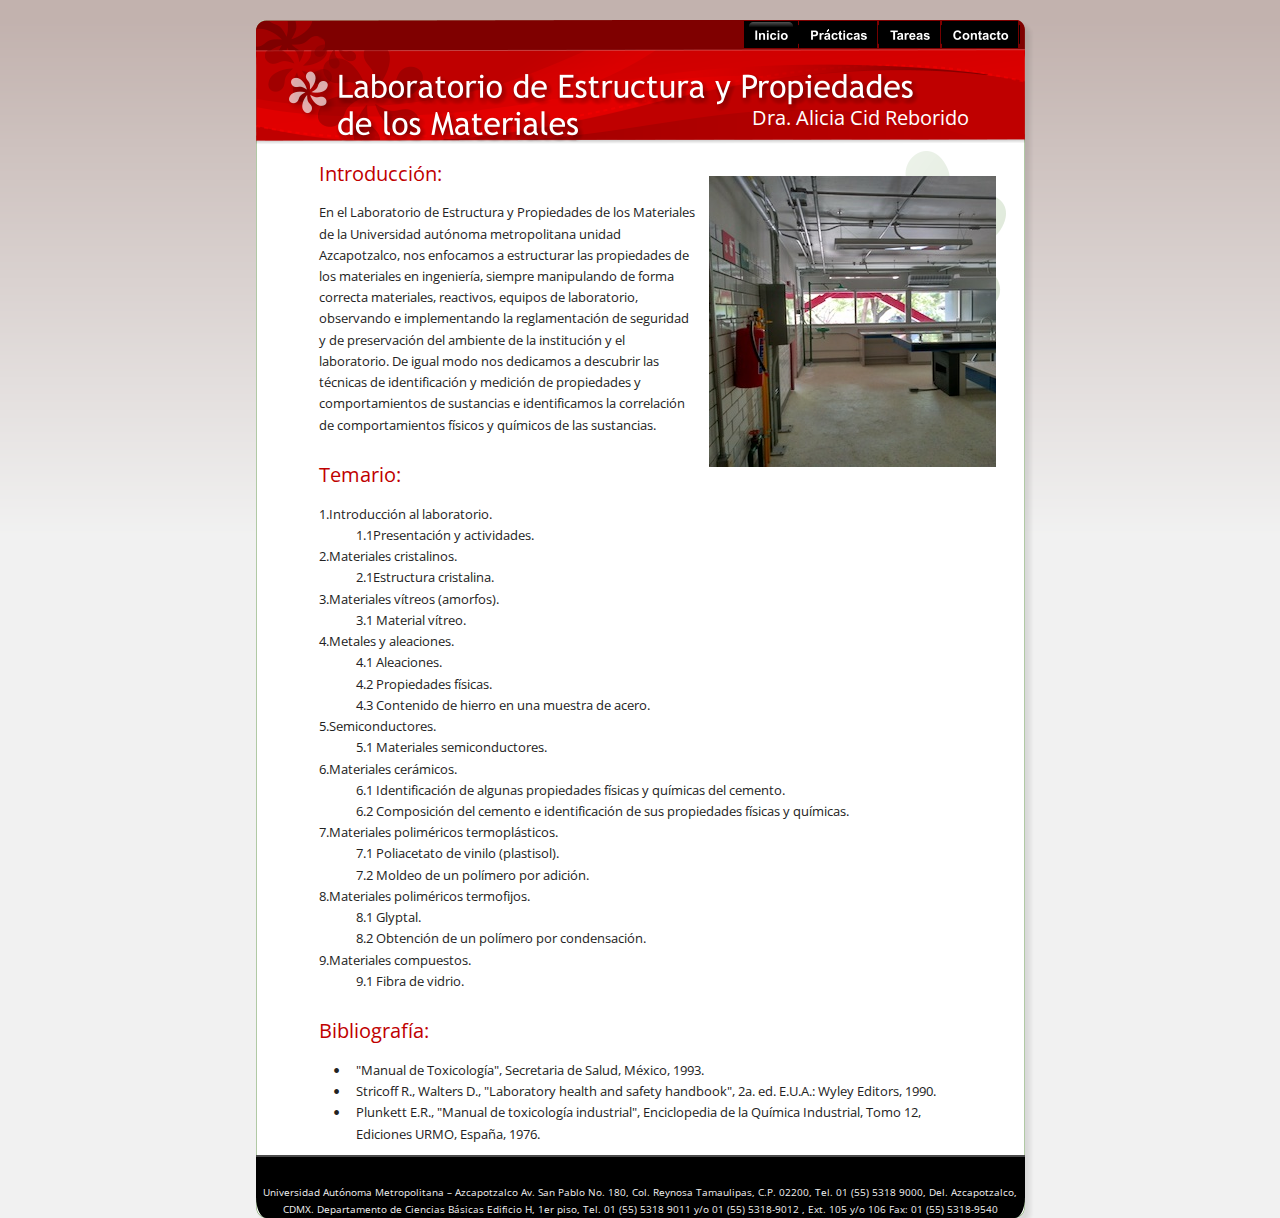
==== commit 39fcf362: "Imagenes" ====
--- a/LabMateriales/index.htm
+++ b/LabMateriales/index.htm
@@ -2,7 +2,7 @@
 <html>
 <head>
  <meta http-equiv="X-UA-Compatible" content="IE=EDGE"/>
- <meta http-equiv="Content-Type" content="text/html; charset=Windows-1252"/>
+ <meta http-equiv="Content-Type" content="text/html; charset=utf-8"/>
  <meta name="Generator" content="Xara HTML filter v.8.8.0.466"/>
  <meta name="XAR Files" content="index_htm_files/xr_files.txt"/>
  <title>Laboratorio de Reacciones Qu�micas-Introduccion</title>
